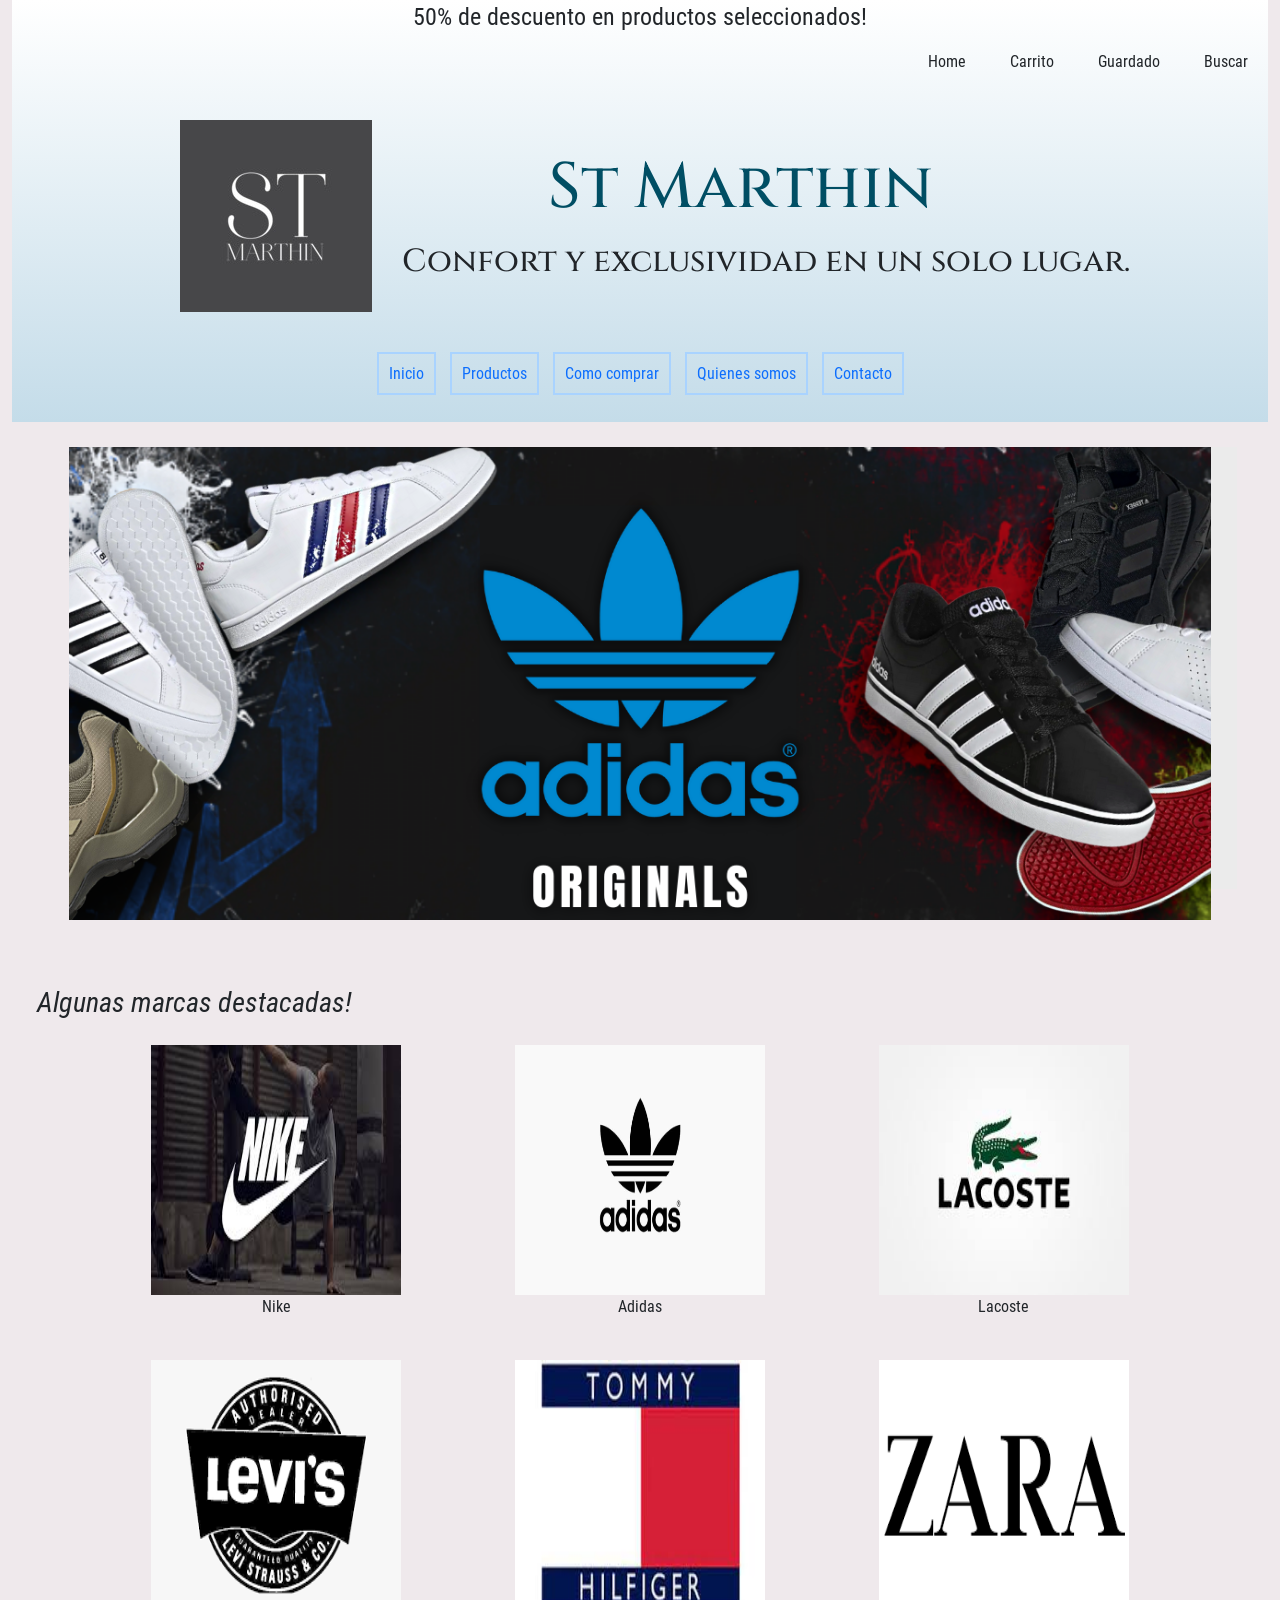
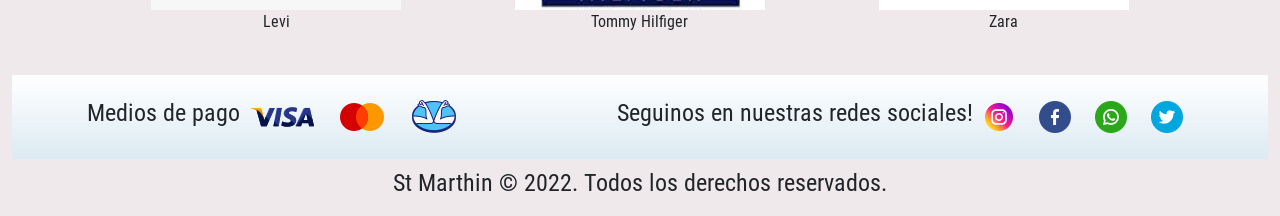
==== index.html @ eda9ea0f "proyecto con bs pero sin apliacarlo" ====
<!DOCTYPE html>
<html lang="es">

<head>
    <meta charset="UTF-8">
    <meta http-equiv="X-UA-Compatible" content="IE=edge">
    <meta name="viewport" content="width=device-width, initial-scale=1.0">
    <link rel="shortcut icon" href="./img/logo_size_invert.jpg">
    <title>St Marthin</title>
    <link href="https://cdn.jsdelivr.net/npm/bootstrap@5.0.2/dist/css/bootstrap.min.css" rel="stylesheet" integrity="sha384-EVSTQN3/azprG1Anm3QDgpJLIm9Nao0Yz1ztcQTwFspd3yD65VohhpuuCOmLASjC" crossorigin="anonymous">
    <link rel="stylesheet" href="./css/styles.css">
    <link rel="stylesheet" href="https://cdnjs.cloudflare.com/ajax/libs/animate.css/4.1.1/animate.min.css" />
    
</head>

<body class="container-fluid">
    <!-- CONTIENE EL HEADER -->
    <section class="primerSeccion">
        <div class="oferta">
            <div class="animate__animated animate__heartBeat">
                <p>
                    50% de descuento en productos seleccionados!
                </p>
            </div>
        </div>
        <nav class="menu">
            <ul>
                <li>Home</li>
                <li>Carrito</li>
                <li>Guardado</li>
                <li>Buscar</li>
            </ul>
        </nav>

        <header class="encabezado">

            <img class="logo" src="./img/logo_size_invert.jpg" alt="st marthin">
            <div>
                <p>
                    <h1 >St Marthin</h1>
                </p>
                <p>
                    <h2>Confort y exclusividad en un solo lugar.</h2>
                </p>
            </div>
        </header>
        <nav class="menuPrincipal">
            <ul class="menuprincipal">
                <li><a href="./index.html">Inicio</a></li>
                <!-- <li> <a href="./pages/marcas.html" target="blank">Marcas</a></li> -->
                <li><a href="./pages/productos.html" target="_blank">Productos</a></li>
                <!-- <li> <a href="./pages/hombre.html" target="blank">Hombre</a></li> -->
                <!-- <li> <a href="./pages/mujer.html" target="blank">Mujer</a></li> -->
                <li> <a href="./pages/como comprar.html" target="blank">Como comprar</a></li>
                <li> <a href="./pages/quienes somos.html" target="blank">Quienes somos</a></li>
                <li> <a href="./pages/contacto.html" target="blank">Contacto</a></li>
            </ul>
        </nav>
    </section>

    <section>
        <div class="slider">
            <ul>
                <li><img src="./img/banneradidas2.png" alt="adidas"></li>
                <li><img src="./img/bannernike.webp" alt="nike"></li>
                <li><img src="./img/bannertommy.webp" alt="tommy"></li>
            </ul>
        </div>
    </section>

    <section>

        <h3>Algunas marcas destacadas!</h3>

        <div class="fotos">
            <div>
                <a href="./pages/productos.html"><img class="foto" src="./img/nike.jpg" alt="Nike"></a>
                <p>Nike</p>
            </div>

            <div>
                <a href="./pages/productos.html"><img class="foto" src="./img/adidas.jpg" alt="Adidas"></a>
                <p>Adidas</p>
            </div>

            <div>
                <a href="./pages/productos.html"><img class="foto" src="./img/lacoste.jpg" alt="Lacoste"></a>
                <p>Lacoste</p>
            </div>
        </div>


        <div class="fotos">

            <div>
                <a href="./pages/productos.html"><img class="foto" src="./img/levi.png" alt="Levi"></a>
                <p>Levi</p>
            </div>

            <div>
                <a href="./pages/productos.html"><img class="foto" src="./img/tommy.jpg" alt="Tommy Hilfiger"></a>
                <p>Tommy Hilfiger</p>
            </div>

            <div>
                <a href="./pages/productos.html"><img class="foto" src="./img/zara.png" alt="Zara"></a>
                <p>Zara</p>
            </div>
        </div>


    </section>

    <footer >
        <div class="pagos">
            <h4>Medios de pago</h4>
            <div class="iconos">
                <img src="./img/visa.png" alt="visa">
                <img src="./img/mastercard (1).png" alt="mastercard">
                <img src="./img/mercadopago.png" alt="mercadopago">
            </div>
        </div>


        <div class="redes">
            <h4>Seguinos en nuestras redes sociales!</h4>
            <div class="iconos">
                <a href="https://www.instagram.com" target="blank"> <img src="./img/instagram32px.png"
                        alt="instagram"></a>
                <a href="https://www.facebook.com" target="blank"><img src="./img/facebook32px.png" alt="facebook"></a>
                <a href="https://www.whatsapp.com" target="blank"><img src="./img/whatsapp32px.png" alt="whatsapp"></a>
                <a href="https://twitter.com" target="blank"><img src="./img/twitter32px.png" alt="twitter"></a>
            </div>
        </div>


        <div class="derechos">
            <h4>
                St Marthin © 2022. Todos los derechos reservados.
            </h4>
        </div>
    </footer>






    <script src="https://cdn.jsdelivr.net/npm/bootstrap@5.0.2/dist/js/bootstrap.bundle.min.js" integrity="sha384-MrcW6ZMFYlzcLA8Nl+NtUVF0sA7MsXsP1UyJoMp4YLEuNSfAP+JcXn/tWtIaxVXM" crossorigin="anonymous"></script>
</body>








</html
---- css/styles.css ----
* {
    margin: 0;
    padding: 0;
    box-sizing: border-box;
}

@font-face {
    /* una esta fuente es para el header*/
    font-family: MarcellusSc-Regular;
    src: url(../fonts/MarcellusSC-Regular.ttf);
}

@font-face {
    font-family: Cinzel;
    src: url(../fonts/Cinzel.ttf);

}

/*estas fuentes son para el resto de la pagina combinando sus variantes*/
@font-face {
    font-family: Roboto-Italic;
    src: url(../fonts/Roboto-Italic.ttf);
}

@font-face {
    font-family: Roboto-LightItalic;
    src: url(../fonts/Roboto-LightItalic.ttf);
}

@font-face {
    font-family: Roboto-Light;
    src: url(../fonts/Roboto-Light.ttf);
}

@font-face {
    font-family: Roboto-Regular;
    src: url(../fonts/Roboto-Regular.ttf);
}


/* Empiezo con los estilos de las paginas*/
/*********************** PROPIEDADES DEL ENCABEZADO DE TODAS LAS PAGINAS  (header) del index*/

.primerSeccion {
    background-color: #C4DCE9;
    background-image: linear-gradient(to bottom, white, #C4DCE9);
    width: auto;
}

.encabezado {
    width:auto;
    height:auto;
    display: flex;
    flex-direction: row;
    justify-content: center;
    align-items: center;
}

.encabezado h1 {
    color: #004E64;
    font-size: 400%;
    font-family: Cinzel;
    margin-left: 20%;
}

.encabezado h2 {
    font-family: Cinzel;
}

.logo {
    width: auto;
    padding: 30px 30px 30px 30px;
    /* justify-content: flex-start; */

}

.oferta {
    width: 100%;
    height: 50px;
    display: flex;
    justify-content: center;
    align-items: center;
    font-family: Roboto-Regular;
    font-size: 1.5rem;

}

.oferta div {
    display: inline-block;
    margin: 0 0.5rem;

    animation: heartBeat;
    /* referring directly to the animation's @keyframe declaration */
    animation-duration: 2s;
    animation-iteration-count: infinite;
}


/* menu que se encuentra arriba a la derecha */
.menu {
    height: 40px;
    display: flex;
    justify-content: flex-end;
    align-items: center;
}

.menu li {
    display: inline;
    /* justify-content: center;
    align-items: center; */
    padding: 10px 10px 10px 10px;
    margin: 10px 10px 10px 10px;
    font-family: Roboto-Regular;
}


/* menu debajo del header */
.menuPrincipal {
    display: flex;
    flex-direction: row;
    justify-content: center;
}

.menuprincipal {
    padding: 20px;
    text-align: center;
}

.menuprincipal li {
    display: inline;
    padding: 10px;
    margin: 5px 5px 5px 5px;
    border: 2px solid #A9D3FF;
    /* transition: all 2s; */
}

.menuprincipal :hover {

    border-radius: 5px;
    /* border-top: none;
    border-left: none; */
    background-image: linear-gradient(to left, white, #C4DCE9);
}


/* *****************sliderrr */
.slider {
    padding: 2%;
    width: 95%;
    margin: auto;
    overflow: hidden;
}

.slider ul {
    width: 300%;
    display: flex;
    padding: 0;
    animation: cambio 10s infinite;
    animation-direction: alternate;
}

.slider li {
    width: 100%;
    list-style: none;
}

.slider img {
    width: 100%;
}

@keyframes cambio {
    0% {
        margin-left: 0;
    }

    30% {
        margin-left: 0;
    }

    35% {
        margin-left: -100%;
    }

    65% {
        margin-left: -100%;
    }

    70% {
        margin-left: -200%;
    }

    100% {
        margin-left: -200%;
    }

}

/* fotos debajop del slider */
.fotos {
    display: flex;
    flex-direction: row;
    flex-wrap: wrap;
    justify-content: space-evenly;
    margin: 2%;
    object-fit: cover;
}

.foto {
    width: 250px;
    height: 250px;
}

.foto:hover {
    border-radius: 30px;
    box-shadow: 2px 2px 20px 20px rgba(240, 231, 216, 0.70);
}

.fotos p {
    font-family: Roboto-Regular;
    display: block;
    text-align: center;
}

.lista {
    margin: 2%;
    padding-left: 2%;
}

.texto {
    margin: 20px;
}

.contacto {
    margin: 20px;
}

.contacto1 {
    margin: 20px;
    display: flex;
    flex-direction: row;
    justify-content: flex-start;
}

.contactoItem {
    margin: 5px;
}

.comentarios {
    margin: 20px;
}

.terminos {
    margin: 20px;
}

.inputs {
    margin: 20px;
}


h3 {
    font-family: Roboto-Italic;
    margin: 2%;
}

a {
    text-decoration: none;
}

body {
    background-color: #EFE9EC;
}

main {
    font-family: Roboto-Regular;
    text-align: left;
    line-height: 1.5;
}

nav {
    font-family: Roboto-Regular;

}

/* FOOTER DE TODAS LAS PAGINAS */

/* .footer {
    display: flex;
    flex-direction: row;
    justify-content: space-evenly;
} */


/* footer section div {
    margin: 10px;
    display: flex;
    justify-content: center;
    align-items: center;
} */

footer {
    background-color: #C4DCE9;
    background-image: linear-gradient(to bottom, white, #C4DCE9);
    font-family: Roboto-Regular;
    display: grid;
    grid-template-areas:
        "pagos redes"
        "derechos derechos";
}

.pagos {
    grid-area: pagos;
    display: flex;
    justify-content: center;
    align-items: center;
}

.redes {
    grid-area: redes;
    display: flex;
    justify-content: center;
    align-items: center;
}

.derechos {
    background-color: #EFE9EC;
    width: 100%;
    /* margin: 10px; */
    padding: 10px;
    display: flex;
    justify-content: center;
    grid-area: derechos;
}

.iconos img {
    padding: 10px;
}

.iconos img:hover {
    transform: scale(1.25) translatey(-20px);
}


/* grid de productos */

.container {
    max-width: 1000px;
    /* padding: 1rem; es una medida relativa al elemento raiz, es decir el html */
    padding: 1rem;
    margin: 0 auto;
    display: grid;
    grid-template-columns: repeat(4, 1fr);
    grid-template-rows: repeat(3, 250px);
    gap: 10px;
}


.prod {
    height: 100%;
    width: 100%;
    border-radius: 10px;
    object-fit: cover;
}

.foto5 {
    grid-row: 1/3;
}

.foto3 {
    grid-column: 2/4;
}

.foto2 {
    grid-column: 3/5;
}

.foto8 {
    grid-column: 3/5;
}

@media screen and (max-width: 480px) {

    body {
        width: auto;
    }

    .primerSeccion {
        width: auto;
    }

    .primerSeccion nav {
        width: 100%;
        display: flex;
        justify-content: center;
    }

    .encabezado {
        /* display: flex;
        justify-content: center;
        align-items: center; */
        text-align: center;
        margin-right: 20px;
    }

    .encabezado h1 {
        font-size: 200%;
        margin-left: 5px;
    }

    .encabezado h2 {
        font-size: 90%;
        text-align: center;
    }

    .logo {
        height: 40%;
        width: 40%;
    }

    .menuprincipal {
        display: flex;
        justify-content: center;
        /* align-items: center; */
    }

    .menuprincipal li {
        height: 80%;
        /* align-items: center; */
    }

    footer {
        display: grid;
        grid-template-areas: "pagos"
            "redes"
            "derechos";
    }

    .pagos {
        grid-area: pagos;
        display: flex;
        justify-content: center;
        align-items: center;
    }

    .redes {
        grid-area: redes;
        display: flex;
        justify-content: center;
        align-items: center;
    }

    .derechos {
        background-color: #EFE9EC;
        width: 100%;
        /* margin: 10px; */
        padding: 10px;
        display: flex;
        justify-content: center;
        grid-area: derechos;
    }

    .lista {
        margin: 30px;
        text-align: justify;
    }

    .texto {
        margin: 30px;
    }

    h3 {
        text-align: center;
    }

    h2 {
        text-align: center;
    }

    /* .contacto {
        display: flex;
        flex-direction: column;
        justify-content: center;
        align-items: center;
    } */

    .contactoItem {
        margin: 5px;
    }

    .contacto1 {
        display: flex;
        flex-direction: column;
        justify-content: space-between;

    }

    .comentarios {
        display: flex;
        flex-direction: column;
        justify-content: space-evenly;
    }

    .inputs {
        display: flex;
        flex-direction: column;
        justify-content: space-evenly;
    }
}
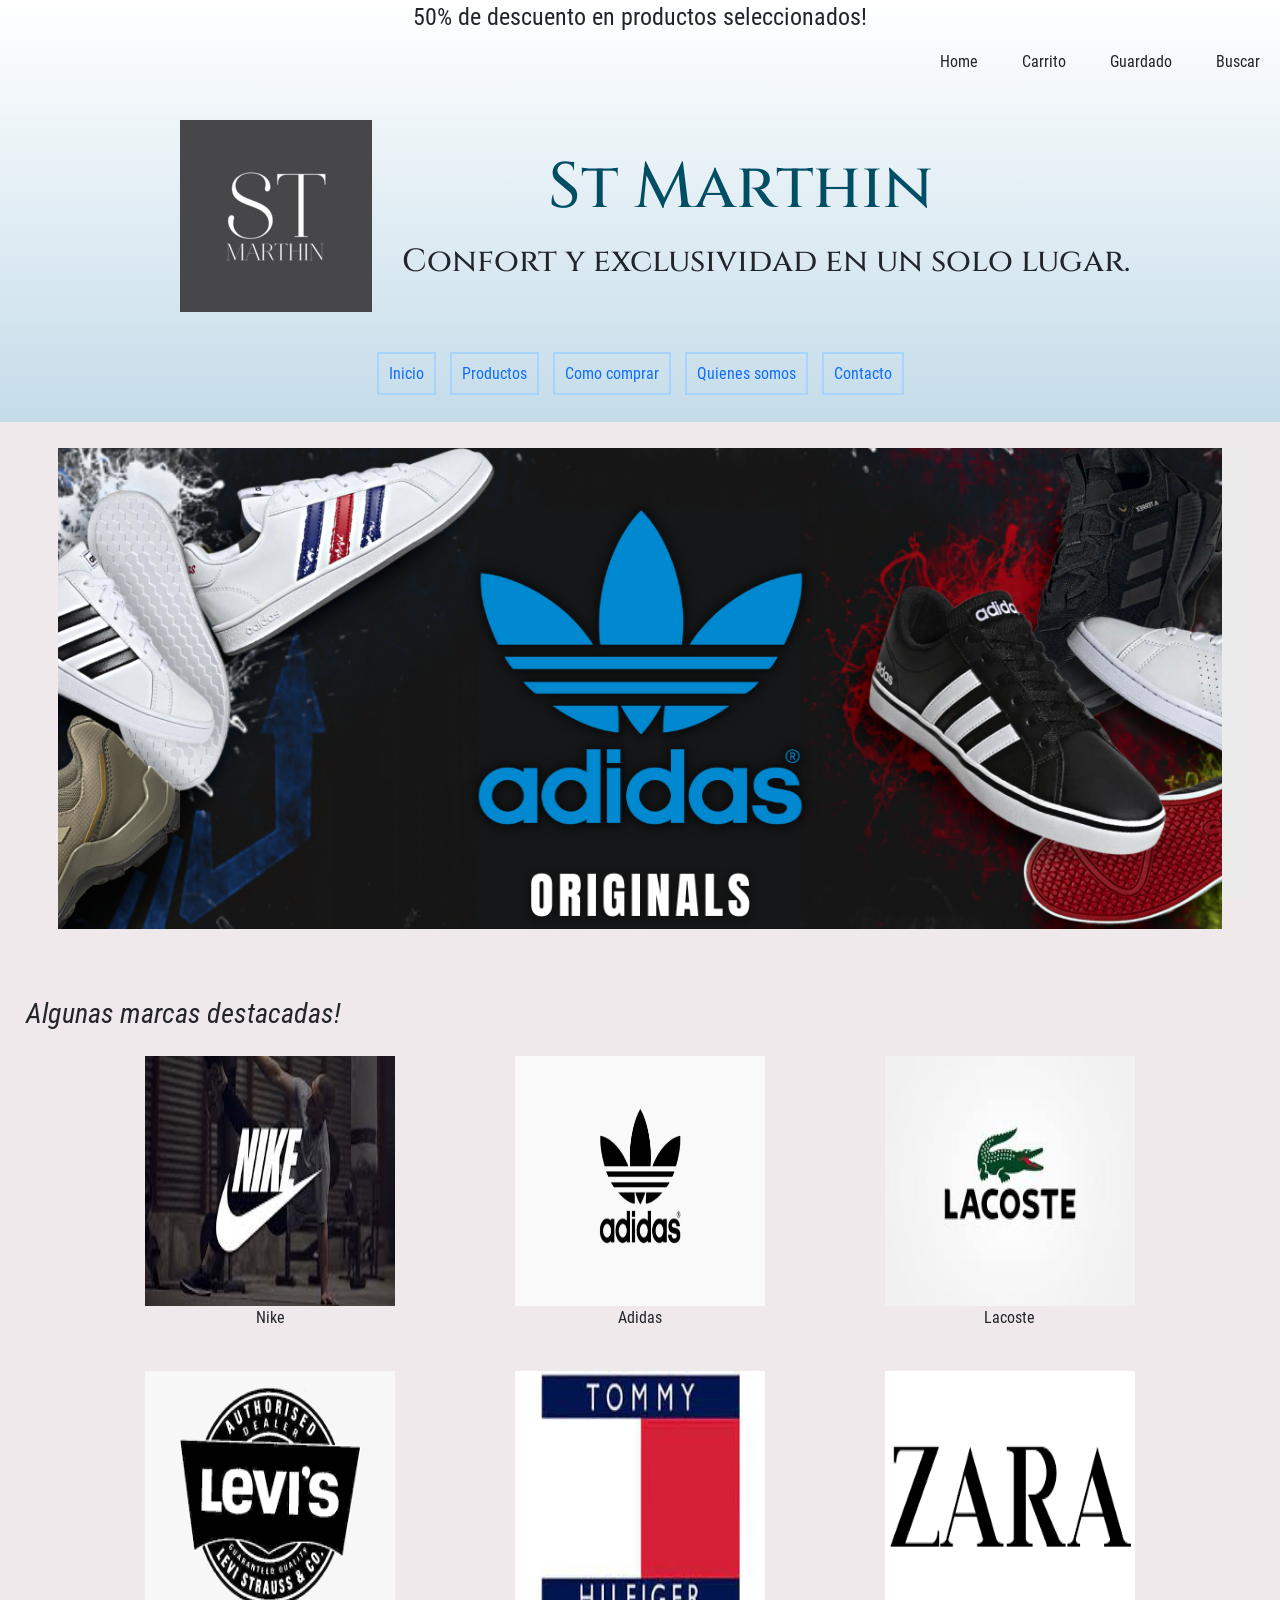
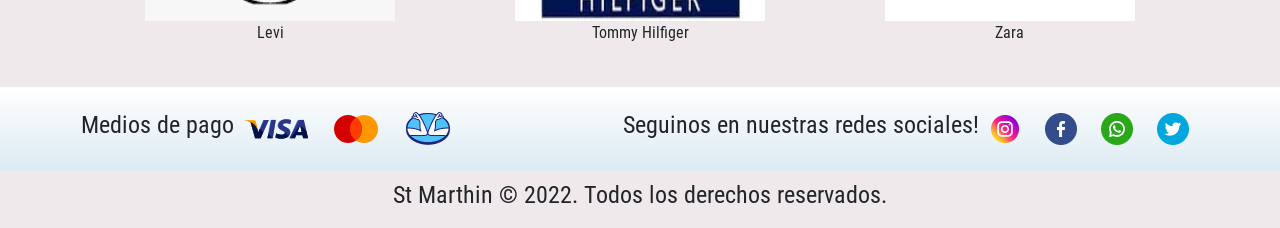
==== commit 87ead410: "Proyecto con SASS" ====
--- a/index.html
+++ b/index.html
@@ -7,13 +7,14 @@
     <meta name="viewport" content="width=device-width, initial-scale=1.0">
     <link rel="shortcut icon" href="./img/logo_size_invert.jpg">
     <title>St Marthin</title>
-    <link href="https://cdn.jsdelivr.net/npm/bootstrap@5.0.2/dist/css/bootstrap.min.css" rel="stylesheet" integrity="sha384-EVSTQN3/azprG1Anm3QDgpJLIm9Nao0Yz1ztcQTwFspd3yD65VohhpuuCOmLASjC" crossorigin="anonymous">
+    <link href="https://cdn.jsdelivr.net/npm/bootstrap@5.0.2/dist/css/bootstrap.min.css" rel="stylesheet"
+        integrity="sha384-EVSTQN3/azprG1Anm3QDgpJLIm9Nao0Yz1ztcQTwFspd3yD65VohhpuuCOmLASjC" crossorigin="anonymous">
     <link rel="stylesheet" href="./css/styles.css">
     <link rel="stylesheet" href="https://cdnjs.cloudflare.com/ajax/libs/animate.css/4.1.1/animate.min.css" />
-    
+
 </head>
 
-<body class="container-fluid">
+<body>
     <!-- CONTIENE EL HEADER -->
     <section class="primerSeccion">
         <div class="oferta">
@@ -37,7 +38,7 @@
             <img class="logo" src="./img/logo_size_invert.jpg" alt="st marthin">
             <div>
                 <p>
-                    <h1 >St Marthin</h1>
+                    <h1>St Marthin</h1>
                 </p>
                 <p>
                     <h2>Confort y exclusividad en un solo lugar.</h2>
@@ -47,10 +48,7 @@
         <nav class="menuPrincipal">
             <ul class="menuprincipal">
                 <li><a href="./index.html">Inicio</a></li>
-                <!-- <li> <a href="./pages/marcas.html" target="blank">Marcas</a></li> -->
                 <li><a href="./pages/productos.html" target="_blank">Productos</a></li>
-                <!-- <li> <a href="./pages/hombre.html" target="blank">Hombre</a></li> -->
-                <!-- <li> <a href="./pages/mujer.html" target="blank">Mujer</a></li> -->
                 <li> <a href="./pages/como comprar.html" target="blank">Como comprar</a></li>
                 <li> <a href="./pages/quienes somos.html" target="blank">Quienes somos</a></li>
                 <li> <a href="./pages/contacto.html" target="blank">Contacto</a></li>
@@ -111,10 +109,10 @@
 
     </section>
 
-    <footer >
+    <footer>
         <div class="pagos">
             <h4>Medios de pago</h4>
-            <div class="iconos">
+            <div class="iconoss">
                 <img src="./img/visa.png" alt="visa">
                 <img src="./img/mastercard (1).png" alt="mastercard">
                 <img src="./img/mercadopago.png" alt="mercadopago">
@@ -142,11 +140,9 @@
     </footer>
 
 
-
-
-
-
-    <script src="https://cdn.jsdelivr.net/npm/bootstrap@5.0.2/dist/js/bootstrap.bundle.min.js" integrity="sha384-MrcW6ZMFYlzcLA8Nl+NtUVF0sA7MsXsP1UyJoMp4YLEuNSfAP+JcXn/tWtIaxVXM" crossorigin="anonymous"></script>
+    <script src="https://cdn.jsdelivr.net/npm/bootstrap@5.0.2/dist/js/bootstrap.bundle.min.js"
+        integrity="sha384-MrcW6ZMFYlzcLA8Nl+NtUVF0sA7MsXsP1UyJoMp4YLEuNSfAP+JcXn/tWtIaxVXM" crossorigin="anonymous">
+    </script>
 </body>
 
 
--- a/css/styles.css
+++ b/css/styles.css
@@ -1,508 +1,441 @@
 * {
-    margin: 0;
-    padding: 0;
-    box-sizing: border-box;
-}
-
-@font-face {
-    /* una esta fuente es para el header*/
-    font-family: MarcellusSc-Regular;
-    src: url(../fonts/MarcellusSC-Regular.ttf);
-}
-
-@font-face {
-    font-family: Cinzel;
-    src: url(../fonts/Cinzel.ttf);
-
-}
-
-/*estas fuentes son para el resto de la pagina combinando sus variantes*/
-@font-face {
-    font-family: Roboto-Italic;
-    src: url(../fonts/Roboto-Italic.ttf);
-}
-
-@font-face {
-    font-family: Roboto-LightItalic;
-    src: url(../fonts/Roboto-LightItalic.ttf);
-}
-
-@font-face {
-    font-family: Roboto-Light;
-    src: url(../fonts/Roboto-Light.ttf);
-}
-
-@font-face {
-    font-family: Roboto-Regular;
-    src: url(../fonts/Roboto-Regular.ttf);
-}
-
-
-/* Empiezo con los estilos de las paginas*/
-/*********************** PROPIEDADES DEL ENCABEZADO DE TODAS LAS PAGINAS  (header) del index*/
+  margin: 0;
+  padding: 0;
+  box-sizing: border-box; }
+
+@media screen and (max-width: 480px) {
+  body {
+    width: auto; }
+  .primerSeccion {
+    width: auto; }
+  .primerSeccion nav {
+    width: 100%;
+    display: flex;
+    justify-content: center; }
+  .encabezado {
+    /* display: flex;
+        justify-content: center;
+        align-items: center; */
+    text-align: center;
+    margin-right: 20px; }
+  .encabezado h1 {
+    font-size: 200%;
+    margin-left: 5px; }
+  .encabezado h2 {
+    font-size: 90%;
+    text-align: center; }
+  .logo {
+    height: 40%;
+    width: 40%; }
+  .menuprincipal {
+    display: flex;
+    justify-content: center;
+    /* align-items: center; */ }
+  .menuprincipal li {
+    height: 80%;
+    /* align-items: center; */ }
+  footer {
+    display: grid;
+    grid-template-areas: "pagos"+ "redes"+ "derechos"; }
+  .pagos {
+    grid-area: pagos;
+    display: flex;
+    justify-content: center;
+    align-items: center; }
+  .redes {
+    grid-area: redes;
+    display: flex;
+    justify-content: center;
+    align-items: center; }
+  .derechos {
+    background-color: #EFE9EC;
+    width: 100%;
+    /* margin: 10px; */
+    padding: 10px;
+    display: flex;
+    justify-content: center;
+    grid-area: derechos; }
+  .lista {
+    margin: 30px;
+    text-align: justify; }
+  .texto {
+    margin: 30px; }
+  h3 {
+    text-align: center; }
+  h2 {
+    text-align: center; }
+  /* .contacto {
+        display: flex;
+        flex-direction: column;
+        justify-content: center;
+        align-items: center;
+    } */
+  .contactoItem {
+    margin: 5px; }
+  .contacto1 {
+    display: flex;
+    flex-direction: column;
+    justify-content: space-between; }
+  .comentarios {
+    display: flex;
+    flex-direction: column;
+    justify-content: space-evenly; }
+  .inputs {
+    display: flex;
+    flex-direction: column;
+    justify-content: space-evenly; } }
+
+footer {
+  background-image: linear-gradient(to bottom, white, #C4DCE9);
+  font-family: Roboto-Regular;
+  display: grid;
+  grid-template-areas: "pagos redes"+ "derechos derechos"; }
+  footer .pagos {
+    grid-area: pagos;
+    display: flex;
+    justify-content: center;
+    align-items: center; }
+    footer .pagos .iconoss img {
+      padding: 10px; }
+      footer .pagos .iconoss img :hover {
+        transform: scale(1.25) translatey(-20px); }
+  footer .redes {
+    grid-area: redes;
+    display: flex;
+    justify-content: center;
+    align-items: center; }
+    footer .redes .iconos a {
+      padding: 10px; }
+      footer .redes .iconos a :hover {
+        transform: scale(1.25) translatey(-20px); }
+  footer .derechos {
+    background-color: #EFE9EC;
+    width: 100%;
+    /* margin: 10px; */
+    padding: 10px;
+    display: flex;
+    justify-content: center;
+    grid-area: derechos; }
+
+@media screen and (max-width: 480px) {
+  body {
+    width: auto; }
+  .primerSeccion {
+    width: auto; }
+  .primerSeccion nav {
+    width: 100%;
+    display: flex;
+    justify-content: center; }
+  .encabezado {
+    /* display: flex;
+        justify-content: center;
+        align-items: center; */
+    text-align: center;
+    margin-right: 20px; }
+  .encabezado h1 {
+    font-size: 200%;
+    margin-left: 5px; }
+  .encabezado h2 {
+    font-size: 90%;
+    text-align: center; }
+  .logo {
+    height: 40%;
+    width: 40%; }
+  .menuprincipal {
+    display: flex;
+    justify-content: center;
+    /* align-items: center; */ }
+  .menuprincipal li {
+    height: 80%;
+    /* align-items: center; */ }
+  footer {
+    display: grid;
+    grid-template-areas: "pagos"+ "redes"+ "derechos"; }
+  .pagos {
+    grid-area: pagos;
+    display: flex;
+    justify-content: center;
+    align-items: center; }
+  .redes {
+    grid-area: redes;
+    display: flex;
+    justify-content: center;
+    align-items: center; }
+  .derechos {
+    background-color: #EFE9EC;
+    width: 100%;
+    /* margin: 10px; */
+    padding: 10px;
+    display: flex;
+    justify-content: center;
+    grid-area: derechos; }
+  .lista {
+    margin: 30px;
+    text-align: justify; }
+  .texto {
+    margin: 30px; }
+  h3 {
+    text-align: center; }
+  h2 {
+    text-align: center; }
+  /* .contacto {
+        display: flex;
+        flex-direction: column;
+        justify-content: center;
+        align-items: center;
+    } */
+  .contactoItem {
+    margin: 5px; }
+  .contacto1 {
+    display: flex;
+    flex-direction: column;
+    justify-content: space-between; }
+  .comentarios {
+    display: flex;
+    flex-direction: column;
+    justify-content: space-evenly; }
+  .inputs {
+    display: flex;
+    flex-direction: column;
+    justify-content: space-evenly; } }
 
 .primerSeccion {
-    background-color: #C4DCE9;
-    background-image: linear-gradient(to bottom, white, #C4DCE9);
+  background-color: #C4DCE9;
+  background-image: linear-gradient(to bottom, white, #C4DCE9);
+  width: auto; }
+  .primerSeccion .encabezado {
     width: auto;
-}
-
-.encabezado {
-    width:auto;
-    height:auto;
+    height: auto;
     display: flex;
     flex-direction: row;
     justify-content: center;
-    align-items: center;
-}
-
-.encabezado h1 {
-    color: #004E64;
-    font-size: 400%;
-    font-family: Cinzel;
-    margin-left: 20%;
-}
-
-.encabezado h2 {
-    font-family: Cinzel;
-}
-
-.logo {
+    align-items: center; }
+    .primerSeccion .encabezado h1 {
+      color: #004E64;
+      font-size: 400%;
+      font-family: Cinzel;
+      margin-left: 20%; }
+    .primerSeccion .encabezado h2 {
+      font-family: Cinzel; }
+  .primerSeccion .logo {
     width: auto;
-    padding: 30px 30px 30px 30px;
-    /* justify-content: flex-start; */
-
-}
-
-.oferta {
+    padding: 30px 30px 30px 30px; }
+  .primerSeccion .oferta {
     width: 100%;
     height: 50px;
     display: flex;
     justify-content: center;
     align-items: center;
     font-family: Roboto-Regular;
-    font-size: 1.5rem;
-
-}
-
-.oferta div {
-    display: inline-block;
-    margin: 0 0.5rem;
-
-    animation: heartBeat;
-    /* referring directly to the animation's @keyframe declaration */
-    animation-duration: 2s;
-    animation-iteration-count: infinite;
-}
-
-
-/* menu que se encuentra arriba a la derecha */
-.menu {
+    font-size: 1.5rem; }
+    .primerSeccion .oferta div {
+      display: inline-block;
+      margin: 0 0.5rem;
+      animation: heartBeat;
+      /* referring directly to the animation's @keyframe declaration */
+      animation-duration: 2s;
+      animation-iteration-count: infinite; }
+  .primerSeccion .menu {
     height: 40px;
     display: flex;
     justify-content: flex-end;
-    align-items: center;
-}
-
-.menu li {
-    display: inline;
-    /* justify-content: center;
-    align-items: center; */
-    padding: 10px 10px 10px 10px;
-    margin: 10px 10px 10px 10px;
+    align-items: center; }
+    .primerSeccion .menu li {
+      display: inline;
+      /* justify-content: center;
+            align-items: center; */
+      padding: 10px 10px 10px 10px;
+      margin: 10px 10px 10px 10px;
+      font-family: Roboto-Regular; }
+  .primerSeccion .menuPrincipal {
+    display: flex;
+    flex-direction: row;
+    justify-content: center; }
+    .primerSeccion .menuPrincipal .menuprincipal {
+      padding: 20px;
+      text-align: center; }
+      .primerSeccion .menuPrincipal .menuprincipal li {
+        display: inline;
+        padding: 10px;
+        margin: 5px 5px 5px 5px;
+        border: 2px solid #A9D3FF; }
+      .primerSeccion .menuPrincipal .menuprincipal :hover {
+        border-radius: 5px;
+        background-image: linear-gradient(to left, white, #C4DCE9); }
+
+@font-face {
+  /* una esta fuente es para el header*/
+  font-family: MarcellusSc-Regular;
+  src: url(../fonts/MarcellusSC-Regular.ttf); }
+
+@font-face {
+  font-family: Cinzel;
+  src: url(../fonts/Cinzel.ttf); }
+
+/*estas fuentes son para el resto de la pagina combinando sus variantes*/
+@font-face {
+  font-family: Roboto-Italic;
+  src: url(../fonts/Roboto-Italic.ttf); }
+
+@font-face {
+  font-family: Roboto-LightItalic;
+  src: url(../fonts/Roboto-LightItalic.ttf); }
+
+@font-face {
+  font-family: Roboto-Light;
+  src: url(../fonts/Roboto-Light.ttf); }
+
+@font-face {
+  font-family: Roboto-Regular;
+  src: url(../fonts/Roboto-Regular.ttf); }
+
+body {
+  background-color: #efe9ec;
+  height: auto; }
+  body nav {
+    font-family: Roboto-Regular; }
+  body a {
+    text-decoration: none; }
+  body h3 {
+    font-family: Roboto-Italic;
+    margin: 2%; }
+  body main {
     font-family: Roboto-Regular;
-}
-
-
-/* menu debajo del header */
-.menuPrincipal {
-    display: flex;
-    flex-direction: row;
-    justify-content: center;
-}
-
-.menuprincipal {
-    padding: 20px;
-    text-align: center;
-}
-
-.menuprincipal li {
-    display: inline;
-    padding: 10px;
-    margin: 5px 5px 5px 5px;
-    border: 2px solid #A9D3FF;
-    /* transition: all 2s; */
-}
-
-.menuprincipal :hover {
-
-    border-radius: 5px;
-    /* border-top: none;
-    border-left: none; */
-    background-image: linear-gradient(to left, white, #C4DCE9);
-}
-
-
-/* *****************sliderrr */
-.slider {
+    text-align: left;
+    line-height: 1.5; }
+  body .slider {
     padding: 2%;
     width: 95%;
     margin: auto;
-    overflow: hidden;
-}
-
-.slider ul {
-    width: 300%;
-    display: flex;
-    padding: 0;
-    animation: cambio 10s infinite;
-    animation-direction: alternate;
-}
-
-.slider li {
-    width: 100%;
-    list-style: none;
-}
-
-.slider img {
-    width: 100%;
-}
+    overflow: hidden; }
+    body .slider ul {
+      width: 300%;
+      display: flex;
+      padding: 0;
+      animation: cambio 10s infinite;
+      animation-direction: alternate; }
+    body .slider li {
+      width: 100%;
+      list-style: none; }
+    body .slider img {
+      width: 100%; }
 
 @keyframes cambio {
-    0% {
-        margin-left: 0;
-    }
-
-    30% {
-        margin-left: 0;
-    }
-
-    35% {
-        margin-left: -100%;
-    }
-
-    65% {
-        margin-left: -100%;
-    }
-
-    70% {
-        margin-left: -200%;
-    }
-
-    100% {
-        margin-left: -200%;
-    }
-
-}
-
-/* fotos debajop del slider */
-.fotos {
+  0% {
+    margin-left: 0; }
+  30% {
+    margin-left: 0; }
+  35% {
+    margin-left: -100%; }
+  65% {
+    margin-left: -100%; }
+  70% {
+    margin-left: -200%; }
+  100% {
+    margin-left: -200%; } }
+  body .fotos {
     display: flex;
     flex-direction: row;
     flex-wrap: wrap;
     justify-content: space-evenly;
     margin: 2%;
-    object-fit: cover;
-}
-
-.foto {
-    width: 250px;
-    height: 250px;
-}
-
-.foto:hover {
-    border-radius: 30px;
-    box-shadow: 2px 2px 20px 20px rgba(240, 231, 216, 0.70);
-}
-
-.fotos p {
-    font-family: Roboto-Regular;
-    display: block;
+    object-fit: cover; }
+    body .fotos .foto {
+      width: 250px;
+      height: 250px; }
+    body .fotos .foto:hover {
+      border-radius: 30px;
+      box-shadow: 2px 2px 20px 20px rgba(240, 231, 216, 0.7); }
+    body .fotos p {
+      font-family: Roboto-Regular;
+      display: block;
+      text-align: center; }
+
+@media screen and (max-width: 480px) {
+  body {
+    width: auto; }
+  .primerSeccion {
+    width: auto; }
+  .primerSeccion nav {
+    width: 100%;
+    display: flex;
+    justify-content: center; }
+  .encabezado {
+    /* display: flex;
+        justify-content: center;
+        align-items: center; */
     text-align: center;
-}
-
-.lista {
-    margin: 2%;
-    padding-left: 2%;
-}
-
-.texto {
-    margin: 20px;
-}
-
-.contacto {
-    margin: 20px;
-}
-
-.contacto1 {
-    margin: 20px;
-    display: flex;
-    flex-direction: row;
-    justify-content: flex-start;
-}
-
-.contactoItem {
-    margin: 5px;
-}
-
-.comentarios {
-    margin: 20px;
-}
-
-.terminos {
-    margin: 20px;
-}
-
-.inputs {
-    margin: 20px;
-}
-
-
-h3 {
-    font-family: Roboto-Italic;
-    margin: 2%;
-}
-
-a {
-    text-decoration: none;
-}
-
-body {
-    background-color: #EFE9EC;
-}
-
-main {
-    font-family: Roboto-Regular;
-    text-align: left;
-    line-height: 1.5;
-}
-
-nav {
-    font-family: Roboto-Regular;
-
-}
-
-/* FOOTER DE TODAS LAS PAGINAS */
-
-/* .footer {
-    display: flex;
-    flex-direction: row;
-    justify-content: space-evenly;
-} */
-
-
-/* footer section div {
-    margin: 10px;
-    display: flex;
-    justify-content: center;
-    align-items: center;
-} */
-
-footer {
-    background-color: #C4DCE9;
-    background-image: linear-gradient(to bottom, white, #C4DCE9);
-    font-family: Roboto-Regular;
+    margin-right: 20px; }
+  .encabezado h1 {
+    font-size: 200%;
+    margin-left: 5px; }
+  .encabezado h2 {
+    font-size: 90%;
+    text-align: center; }
+  .logo {
+    height: 40%;
+    width: 40%; }
+  .menuprincipal {
+    display: flex;
+    justify-content: center;
+    /* align-items: center; */ }
+  .menuprincipal li {
+    height: 80%;
+    /* align-items: center; */ }
+  footer {
     display: grid;
-    grid-template-areas:
-        "pagos redes"
-        "derechos derechos";
-}
-
-.pagos {
+    grid-template-areas: "pagos"+ "redes"+ "derechos"; }
+  .pagos {
     grid-area: pagos;
     display: flex;
     justify-content: center;
-    align-items: center;
-}
-
-.redes {
+    align-items: center; }
+  .redes {
     grid-area: redes;
     display: flex;
     justify-content: center;
-    align-items: center;
-}
-
-.derechos {
+    align-items: center; }
+  .derechos {
     background-color: #EFE9EC;
     width: 100%;
     /* margin: 10px; */
     padding: 10px;
     display: flex;
     justify-content: center;
-    grid-area: derechos;
-}
-
-.iconos img {
-    padding: 10px;
-}
-
-.iconos img:hover {
-    transform: scale(1.25) translatey(-20px);
-}
-
-
-/* grid de productos */
-
-.container {
-    max-width: 1000px;
-    /* padding: 1rem; es una medida relativa al elemento raiz, es decir el html */
-    padding: 1rem;
-    margin: 0 auto;
-    display: grid;
-    grid-template-columns: repeat(4, 1fr);
-    grid-template-rows: repeat(3, 250px);
-    gap: 10px;
-}
-
-
-.prod {
-    height: 100%;
-    width: 100%;
-    border-radius: 10px;
-    object-fit: cover;
-}
-
-.foto5 {
-    grid-row: 1/3;
-}
-
-.foto3 {
-    grid-column: 2/4;
-}
-
-.foto2 {
-    grid-column: 3/5;
-}
-
-.foto8 {
-    grid-column: 3/5;
-}
-
-@media screen and (max-width: 480px) {
-
-    body {
-        width: auto;
-    }
-
-    .primerSeccion {
-        width: auto;
-    }
-
-    .primerSeccion nav {
-        width: 100%;
-        display: flex;
-        justify-content: center;
-    }
-
-    .encabezado {
-        /* display: flex;
-        justify-content: center;
-        align-items: center; */
-        text-align: center;
-        margin-right: 20px;
-    }
-
-    .encabezado h1 {
-        font-size: 200%;
-        margin-left: 5px;
-    }
-
-    .encabezado h2 {
-        font-size: 90%;
-        text-align: center;
-    }
-
-    .logo {
-        height: 40%;
-        width: 40%;
-    }
-
-    .menuprincipal {
-        display: flex;
-        justify-content: center;
-        /* align-items: center; */
-    }
-
-    .menuprincipal li {
-        height: 80%;
-        /* align-items: center; */
-    }
-
-    footer {
-        display: grid;
-        grid-template-areas: "pagos"
-            "redes"
-            "derechos";
-    }
-
-    .pagos {
-        grid-area: pagos;
-        display: flex;
-        justify-content: center;
-        align-items: center;
-    }
-
-    .redes {
-        grid-area: redes;
-        display: flex;
-        justify-content: center;
-        align-items: center;
-    }
-
-    .derechos {
-        background-color: #EFE9EC;
-        width: 100%;
-        /* margin: 10px; */
-        padding: 10px;
-        display: flex;
-        justify-content: center;
-        grid-area: derechos;
-    }
-
-    .lista {
-        margin: 30px;
-        text-align: justify;
-    }
-
-    .texto {
-        margin: 30px;
-    }
-
-    h3 {
-        text-align: center;
-    }
-
-    h2 {
-        text-align: center;
-    }
-
-    /* .contacto {
-        display: flex;
-        flex-direction: column;
-        justify-content: center;
-        align-items: center;
+    grid-area: derechos; }
+  .lista {
+    margin: 30px;
+    text-align: justify; }
+  .texto {
+    margin: 30px; }
+  h3 {
+    text-align: center; }
+  h2 {
+    text-align: center; }
+  /* .contacto {
+        display: flex;
+        flex-direction: column;
+        justify-content: center;
+        align-items: center;
     } */
-
-    .contactoItem {
-        margin: 5px;
-    }
-
-    .contacto1 {
-        display: flex;
-        flex-direction: column;
-        justify-content: space-between;
-
-    }
-
-    .comentarios {
-        display: flex;
-        flex-direction: column;
-        justify-content: space-evenly;
-    }
-
-    .inputs {
-        display: flex;
-        flex-direction: column;
-        justify-content: space-evenly;
-    }
-}+  .contactoItem {
+    margin: 5px; }
+  .contacto1 {
+    display: flex;
+    flex-direction: column;
+    justify-content: space-between; }
+  .comentarios {
+    display: flex;
+    flex-direction: column;
+    justify-content: space-evenly; }
+  .inputs {
+    display: flex;
+    flex-direction: column;
+    justify-content: space-evenly; } }
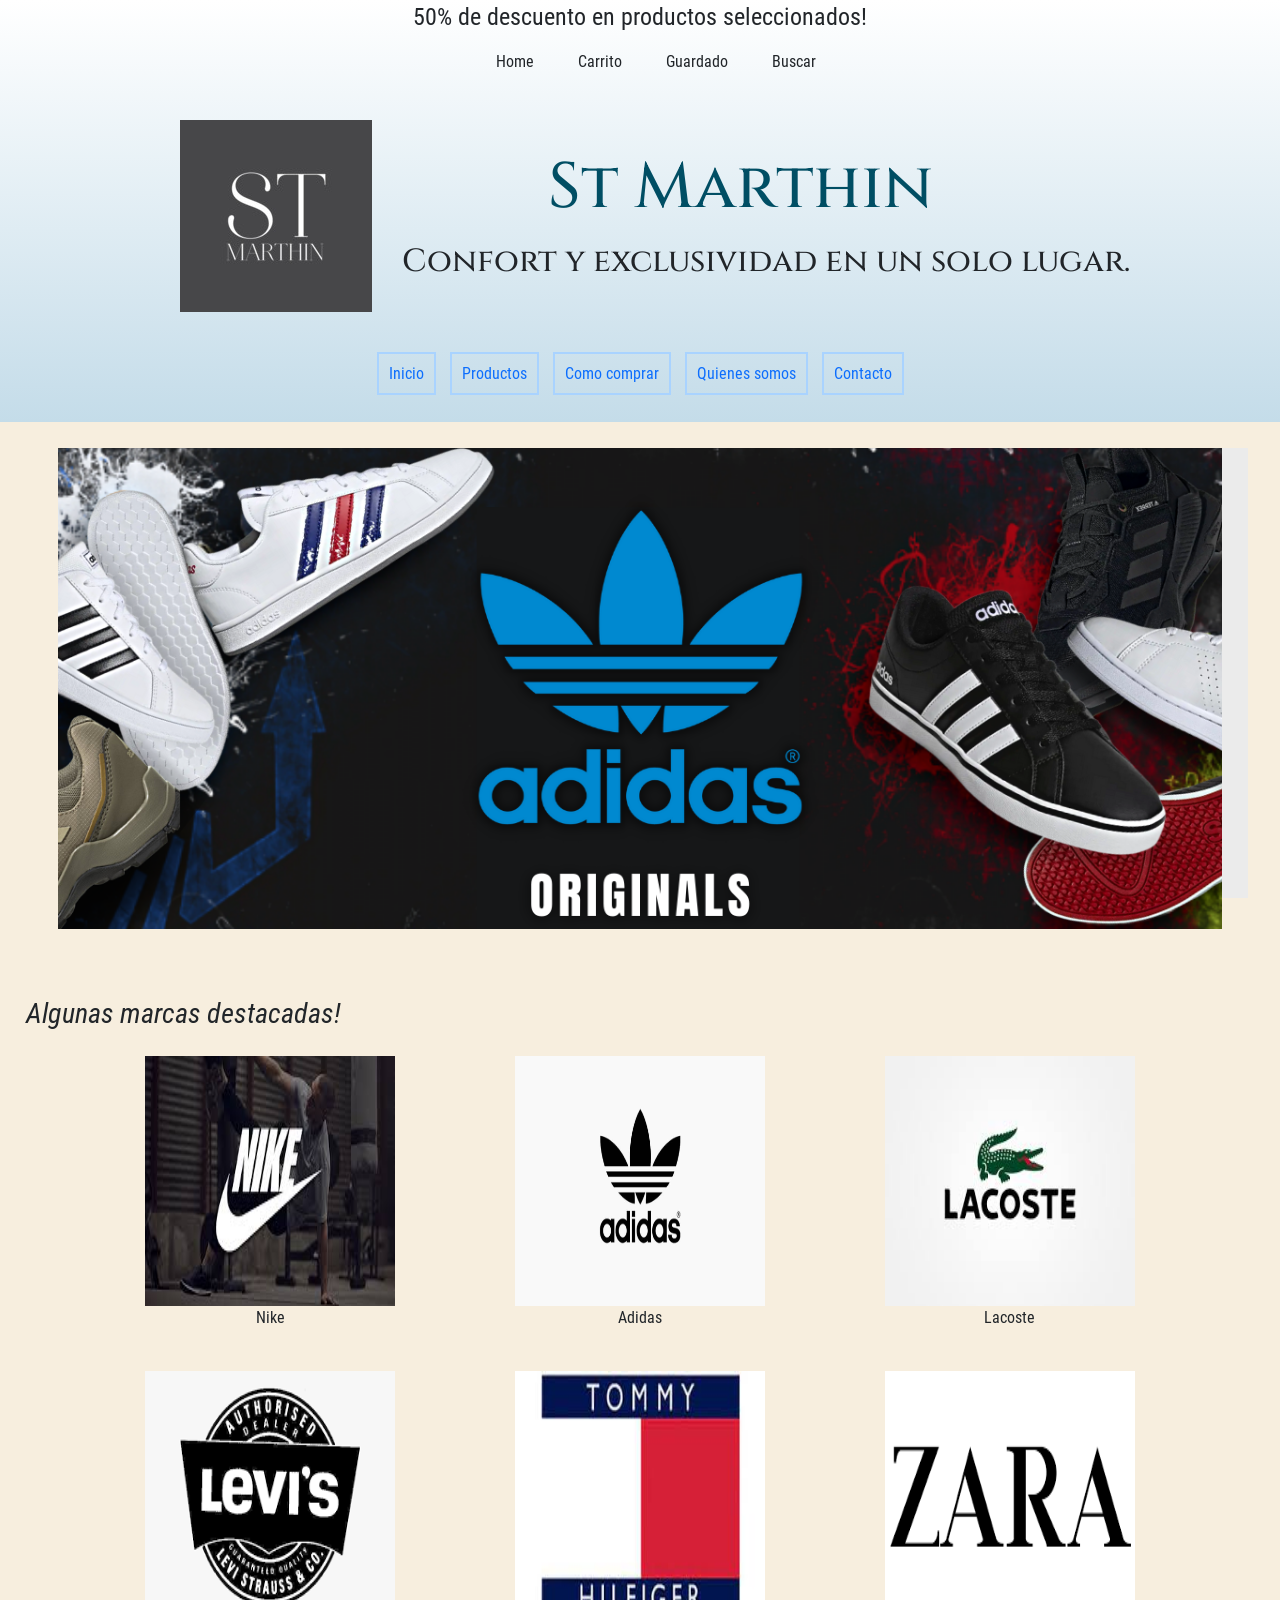
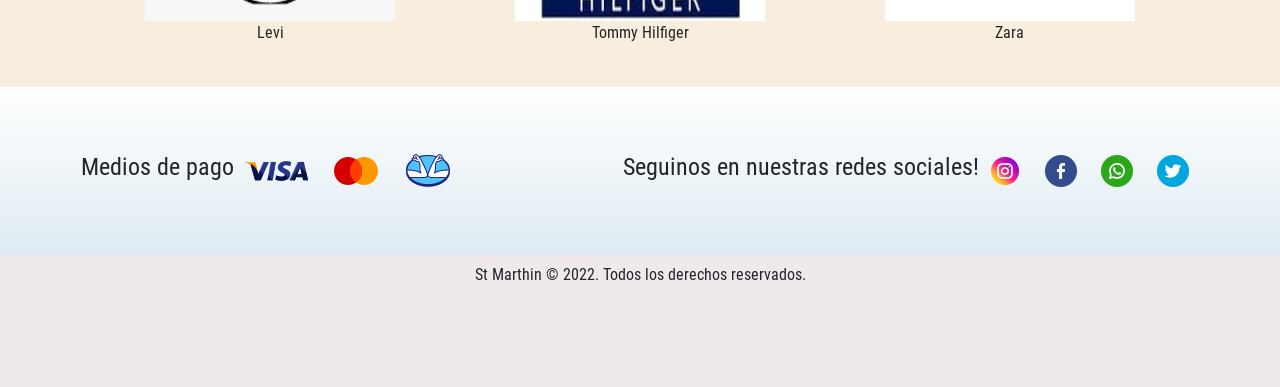
==== commit b8ce0763: "Proyecto con seo y mixins, etc" ====
--- a/index.html
+++ b/index.html
@@ -6,6 +6,8 @@
     <meta http-equiv="X-UA-Compatible" content="IE=edge">
     <meta name="viewport" content="width=device-width, initial-scale=1.0">
     <link rel="shortcut icon" href="./img/logo_size_invert.jpg">
+    <meta name="description" content="Sitio dedicado a la venta de ropa masculina">
+    <meta name="keywords" content="zapatillas, sneakers, ropa masculina, jeans, ropa, nike, adidas, jordan, venta de ropa, moda, moda masculina">
     <title>St Marthin</title>
     <link href="https://cdn.jsdelivr.net/npm/bootstrap@5.0.2/dist/css/bootstrap.min.css" rel="stylesheet"
         integrity="sha384-EVSTQN3/azprG1Anm3QDgpJLIm9Nao0Yz1ztcQTwFspd3yD65VohhpuuCOmLASjC" crossorigin="anonymous">
@@ -29,7 +31,7 @@
                 <li>Home</li>
                 <li>Carrito</li>
                 <li>Guardado</li>
-                <li>Buscar</li>
+                <li >Buscar</li>
             </ul>
         </nav>
 
@@ -133,9 +135,9 @@
 
 
         <div class="derechos">
-            <h4>
+            <h6>
                 St Marthin © 2022. Todos los derechos reservados.
-            </h4>
+            </h6>
         </div>
     </footer>
 
--- a/css/styles.css
+++ b/css/styles.css
@@ -3,92 +3,9 @@
   padding: 0;
   box-sizing: border-box; }
 
-@media screen and (max-width: 480px) {
-  body {
-    width: auto; }
-  .primerSeccion {
-    width: auto; }
-  .primerSeccion nav {
-    width: 100%;
-    display: flex;
-    justify-content: center; }
-  .encabezado {
-    /* display: flex;
-        justify-content: center;
-        align-items: center; */
-    text-align: center;
-    margin-right: 20px; }
-  .encabezado h1 {
-    font-size: 200%;
-    margin-left: 5px; }
-  .encabezado h2 {
-    font-size: 90%;
-    text-align: center; }
-  .logo {
-    height: 40%;
-    width: 40%; }
-  .menuprincipal {
-    display: flex;
-    justify-content: center;
-    /* align-items: center; */ }
-  .menuprincipal li {
-    height: 80%;
-    /* align-items: center; */ }
-  footer {
-    display: grid;
-    grid-template-areas: "pagos"- "redes"- "derechos"; }
-  .pagos {
-    grid-area: pagos;
-    display: flex;
-    justify-content: center;
-    align-items: center; }
-  .redes {
-    grid-area: redes;
-    display: flex;
-    justify-content: center;
-    align-items: center; }
-  .derechos {
-    background-color: #EFE9EC;
-    width: 100%;
-    /* margin: 10px; */
-    padding: 10px;
-    display: flex;
-    justify-content: center;
-    grid-area: derechos; }
-  .lista {
-    margin: 30px;
-    text-align: justify; }
-  .texto {
-    margin: 30px; }
-  h3 {
-    text-align: center; }
-  h2 {
-    text-align: center; }
-  /* .contacto {
-        display: flex;
-        flex-direction: column;
-        justify-content: center;
-        align-items: center;
-    } */
-  .contactoItem {
-    margin: 5px; }
-  .contacto1 {
-    display: flex;
-    flex-direction: column;
-    justify-content: space-between; }
-  .comentarios {
-    display: flex;
-    flex-direction: column;
-    justify-content: space-evenly; }
-  .inputs {
-    display: flex;
-    flex-direction: column;
-    justify-content: space-evenly; } }
-
 footer {
   background-image: linear-gradient(to bottom, white, #C4DCE9);
+  height: 300px;
   font-family: Roboto-Regular;
   display: grid;
   grid-template-areas: "pagos redes"@@ -119,90 +36,6 @@
     display: flex;
     justify-content: center;
     grid-area: derechos; }
-
-@media screen and (max-width: 480px) {
-  body {
-    width: auto; }
-  .primerSeccion {
-    width: auto; }
-  .primerSeccion nav {
-    width: 100%;
-    display: flex;
-    justify-content: center; }
-  .encabezado {
-    /* display: flex;
-        justify-content: center;
-        align-items: center; */
-    text-align: center;
-    margin-right: 20px; }
-  .encabezado h1 {
-    font-size: 200%;
-    margin-left: 5px; }
-  .encabezado h2 {
-    font-size: 90%;
-    text-align: center; }
-  .logo {
-    height: 40%;
-    width: 40%; }
-  .menuprincipal {
-    display: flex;
-    justify-content: center;
-    /* align-items: center; */ }
-  .menuprincipal li {
-    height: 80%;
-    /* align-items: center; */ }
-  footer {
-    display: grid;
-    grid-template-areas: "pagos"- "redes"- "derechos"; }
-  .pagos {
-    grid-area: pagos;
-    display: flex;
-    justify-content: center;
-    align-items: center; }
-  .redes {
-    grid-area: redes;
-    display: flex;
-    justify-content: center;
-    align-items: center; }
-  .derechos {
-    background-color: #EFE9EC;
-    width: 100%;
-    /* margin: 10px; */
-    padding: 10px;
-    display: flex;
-    justify-content: center;
-    grid-area: derechos; }
-  .lista {
-    margin: 30px;
-    text-align: justify; }
-  .texto {
-    margin: 30px; }
-  h3 {
-    text-align: center; }
-  h2 {
-    text-align: center; }
-  /* .contacto {
-        display: flex;
-        flex-direction: column;
-        justify-content: center;
-        align-items: center;
-    } */
-  .contactoItem {
-    margin: 5px; }
-  .contacto1 {
-    display: flex;
-    flex-direction: column;
-    justify-content: space-between; }
-  .comentarios {
-    display: flex;
-    flex-direction: column;
-    justify-content: space-evenly; }
-  .inputs {
-    display: flex;
-    flex-direction: column;
-    justify-content: space-evenly; } }
 
 .primerSeccion {
   background-color: #C4DCE9;
@@ -252,19 +85,19 @@
       padding: 10px 10px 10px 10px;
       margin: 10px 10px 10px 10px;
       font-family: Roboto-Regular; }
-  .primerSeccion .menuPrincipal {
+  .primerSeccion .menuPrincipal, .primerSeccion .menu {
     display: flex;
     flex-direction: row;
     justify-content: center; }
-    .primerSeccion .menuPrincipal .menuprincipal {
+    .primerSeccion .menuPrincipal .menuprincipal, .primerSeccion .menu .menuprincipal {
       padding: 20px;
       text-align: center; }
-      .primerSeccion .menuPrincipal .menuprincipal li {
+      .primerSeccion .menuPrincipal .menuprincipal li, .primerSeccion .menu .menuprincipal li {
         display: inline;
         padding: 10px;
         margin: 5px 5px 5px 5px;
         border: 2px solid #A9D3FF; }
-      .primerSeccion .menuPrincipal .menuprincipal :hover {
+      .primerSeccion .menuPrincipal .menuprincipal :hover, .primerSeccion .menu .menuprincipal :hover {
         border-radius: 5px;
         background-image: linear-gradient(to left, white, #C4DCE9); }
 
@@ -295,7 +128,7 @@
   src: url(../fonts/Roboto-Regular.ttf); }
 
 body {
-  background-color: #efe9ec;
+  background-color: #F7EEDE;
   height: auto; }
   body nav {
     font-family: Roboto-Regular; }
@@ -308,6 +141,15 @@
     font-family: Roboto-Regular;
     text-align: left;
     line-height: 1.5; }
+  body .texto, body .lista {
+    width: 700px;
+    height: 800px;
+    background-color: aqua;
+    font-style: italic;
+    text-align: justify; }
+  body .lista {
+    text-decoration: underline;
+    font-size: larger; }
   body .slider {
     padding: 2%;
     width: 95%;
@@ -358,7 +200,7 @@
 
 @media screen and (max-width: 480px) {
   body {
-    width: auto; }
+    width: 100%; }
   .primerSeccion {
     width: auto; }
   .primerSeccion nav {
@@ -372,7 +214,7 @@
     text-align: center;
     margin-right: 20px; }
   .encabezado h1 {
-    font-size: 200%;
+    font-size: 200px;
     margin-left: 5px; }
   .encabezado h2 {
     font-size: 90%;
@@ -388,7 +230,9 @@
     height: 80%;
     /* align-items: center; */ }
   footer {
+    width: auto;
     display: grid;
+    flex-direction: column;
     grid-template-areas: "pagos"  "redes"  "derechos"; }
@@ -413,7 +257,7 @@
   .lista {
     margin: 30px;
     text-align: justify; }
-  .texto {
+  .texto, body .lista {
     margin: 30px; }
   h3 {
     text-align: center; }
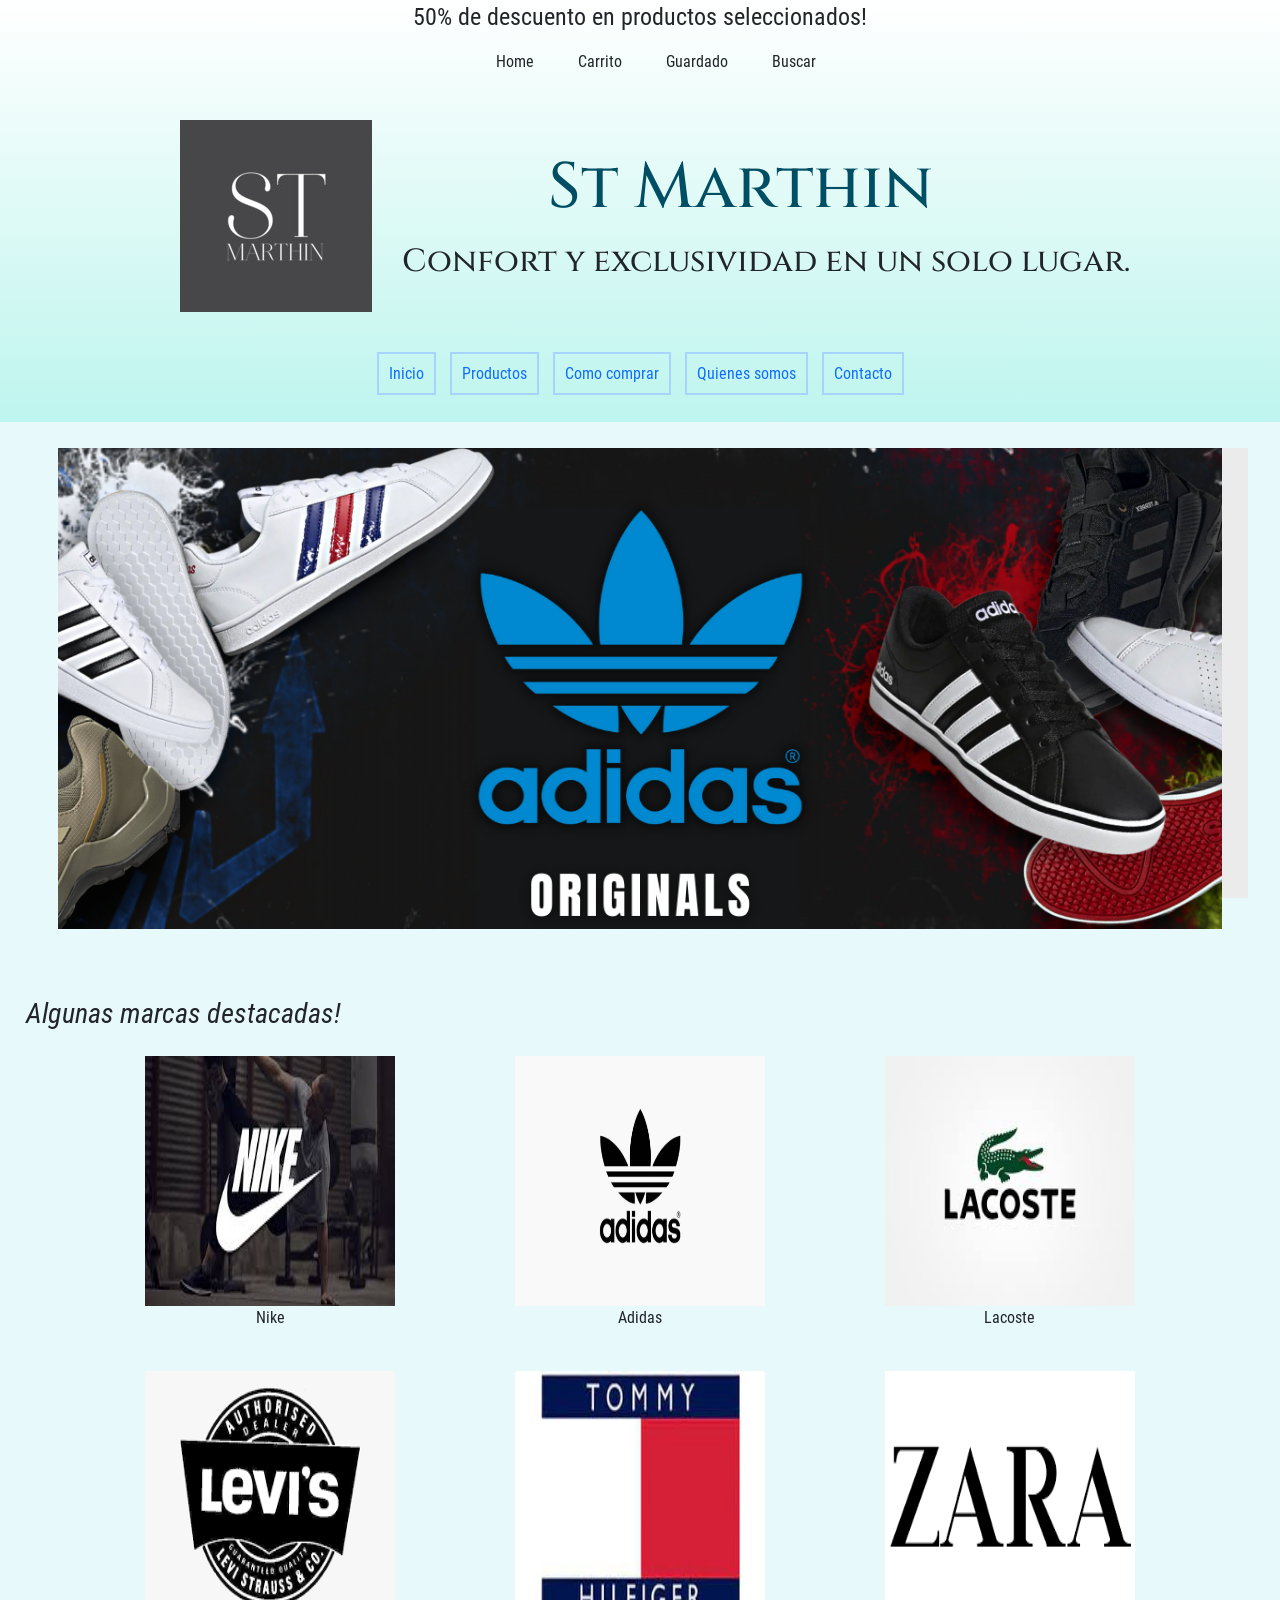
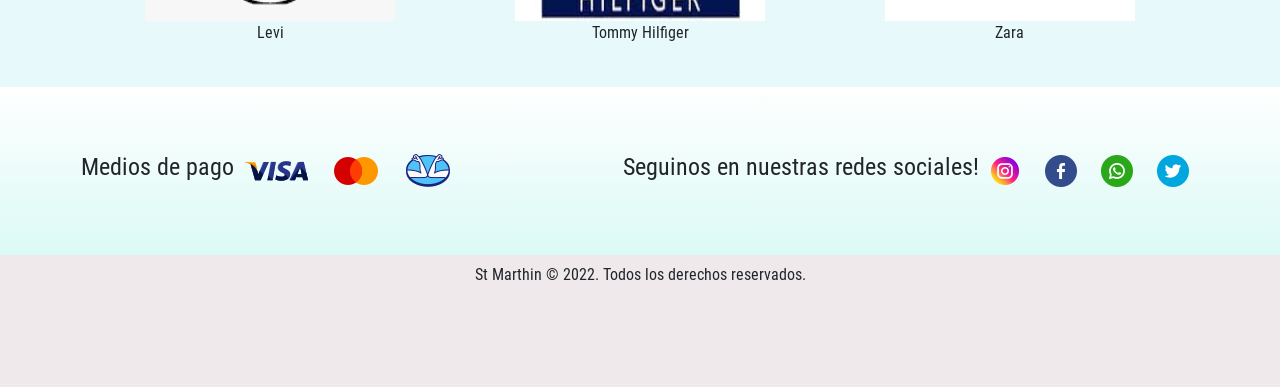
==== commit 8b8568c9: "proyecto ya en el servidor" ====
--- a/index.html
+++ b/index.html
@@ -20,7 +20,7 @@
     <!-- CONTIENE EL HEADER -->
     <section class="primerSeccion">
         <div class="oferta">
-            <div class="animate__animated animate__heartBeat">
+            <div class="animate__animated animate__heartBeat ofer">
                 <p>
                     50% de descuento en productos seleccionados!
                 </p>
@@ -148,7 +148,7 @@
 </body>
 
 
-
+<!-- En el proyecto esta agregado en el HEAD las etiquetas de description, keywords (como lo son referidas a la indumentaria masculina ej: zapatillas, sneakers, y demas). Ademas estan en todas las demas paginas y cada una de las paginas tiene si titulo correspondiente y de que trata cada una. -->
 
 
 
--- a/css/styles.css
+++ b/css/styles.css
@@ -4,7 +4,7 @@
   box-sizing: border-box; }
 
 footer {
-  background-image: linear-gradient(to bottom, white, #C4DCE9);
+  background-image: linear-gradient(to bottom, white, #bef5ee);
   height: 300px;
   font-family: Roboto-Regular;
   display: grid;
@@ -39,7 +39,7 @@
 
 .primerSeccion {
   background-color: #C4DCE9;
-  background-image: linear-gradient(to bottom, white, #C4DCE9);
+  background-image: linear-gradient(to bottom, white, #bef5ee);
   width: auto; }
   .primerSeccion .encabezado {
     width: auto;
@@ -128,7 +128,7 @@
   src: url(../fonts/Roboto-Regular.ttf); }
 
 body {
-  background-color: #F7EEDE;
+  background-color: #e7f9fb;
   height: auto; }
   body nav {
     font-family: Roboto-Regular; }
@@ -141,15 +141,6 @@
     font-family: Roboto-Regular;
     text-align: left;
     line-height: 1.5; }
-  body .texto, body .lista {
-    width: 700px;
-    height: 800px;
-    background-color: aqua;
-    font-style: italic;
-    text-align: justify; }
-  body .lista {
-    text-decoration: underline;
-    font-size: larger; }
   body .slider {
     padding: 2%;
     width: 95%;
@@ -208,9 +199,6 @@
     display: flex;
     justify-content: center; }
   .encabezado {
-    /* display: flex;
-        justify-content: center;
-        align-items: center; */
     text-align: center;
     margin-right: 20px; }
   .encabezado h1 {
@@ -224,11 +212,9 @@
     width: 40%; }
   .menuprincipal {
     display: flex;
-    justify-content: center;
-    /* align-items: center; */ }
+    justify-content: center; }
   .menuprincipal li {
-    height: 80%;
-    /* align-items: center; */ }
+    height: 80%; }
   footer {
     width: auto;
     display: grid;
@@ -249,7 +235,6 @@
   .derechos {
     background-color: #EFE9EC;
     width: 100%;
-    /* margin: 10px; */
     padding: 10px;
     display: flex;
     justify-content: center;
@@ -257,18 +242,12 @@
   .lista {
     margin: 30px;
     text-align: justify; }
-  .texto, body .lista {
+  .texto {
     margin: 30px; }
   h3 {
     text-align: center; }
   h2 {
     text-align: center; }
-  /* .contacto {
-        display: flex;
-        flex-direction: column;
-        justify-content: center;
-        align-items: center;
-    } */
   .contactoItem {
     margin: 5px; }
   .contacto1 {
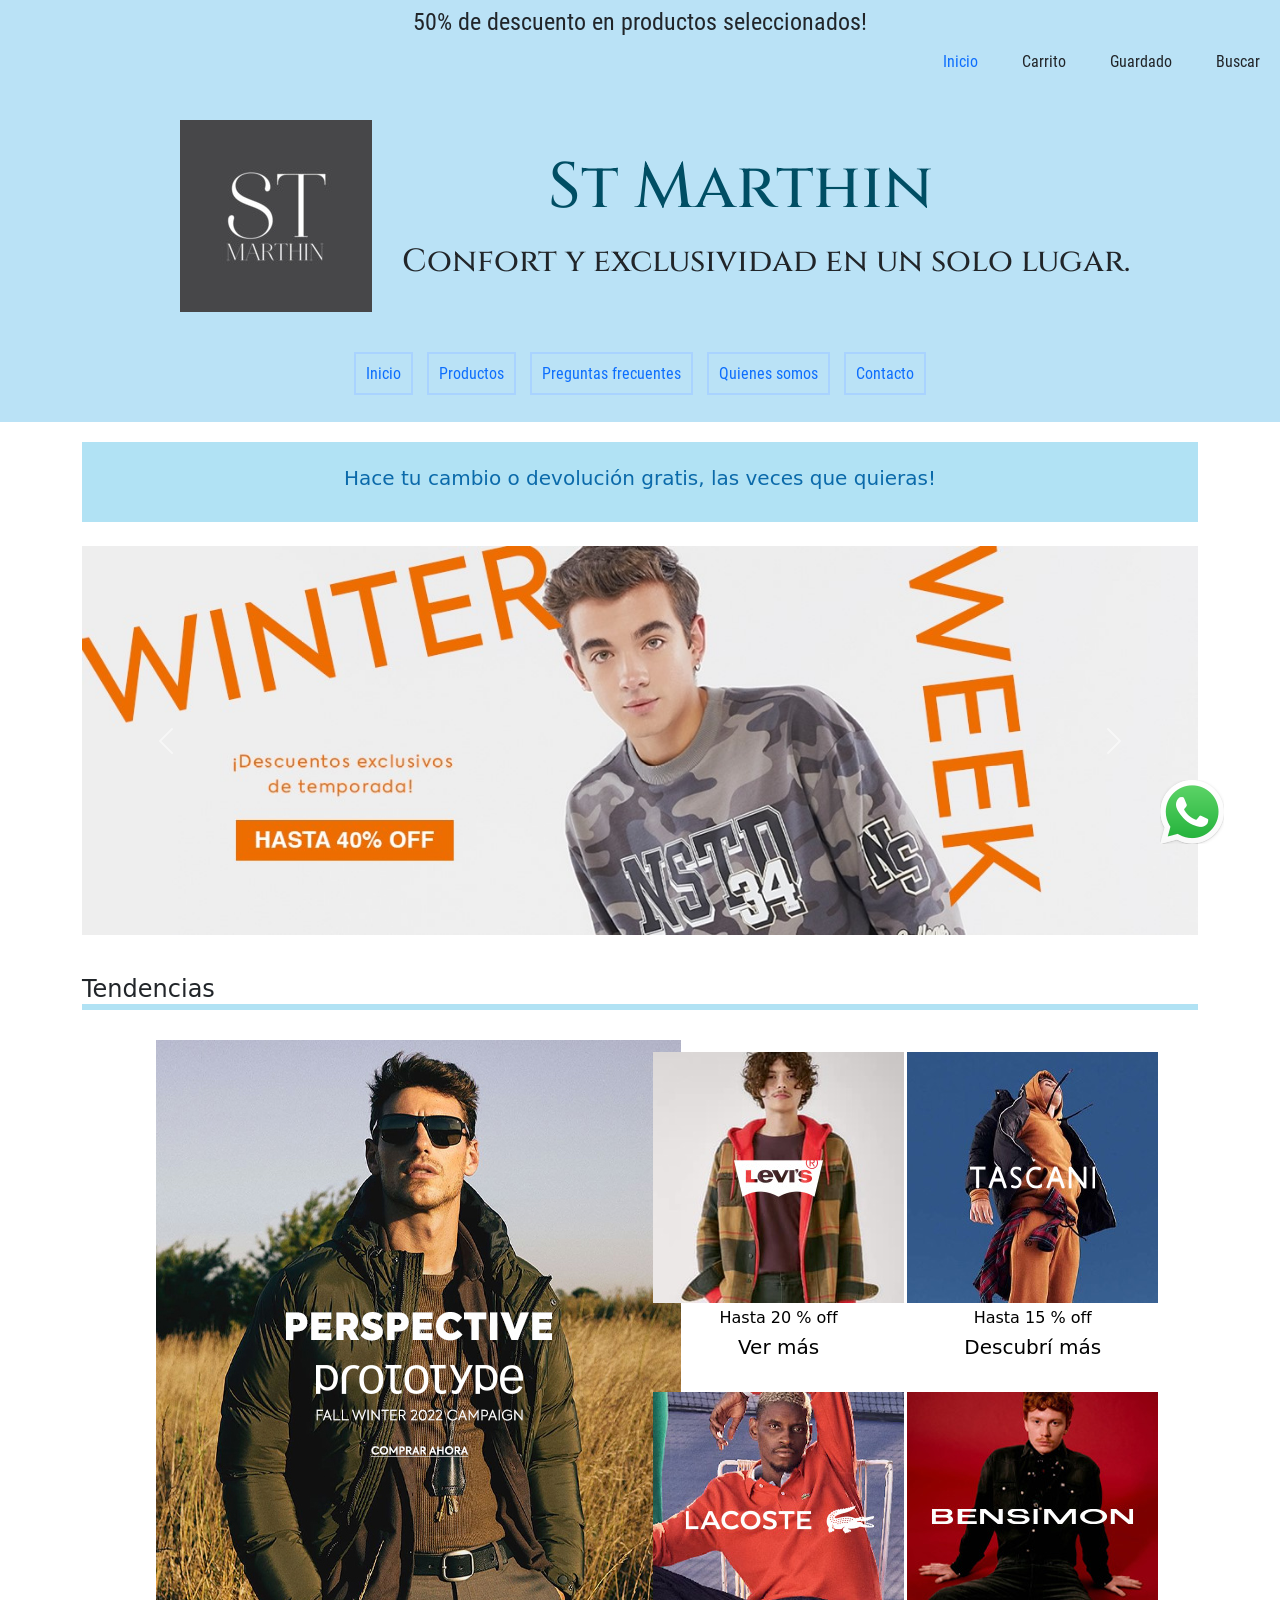
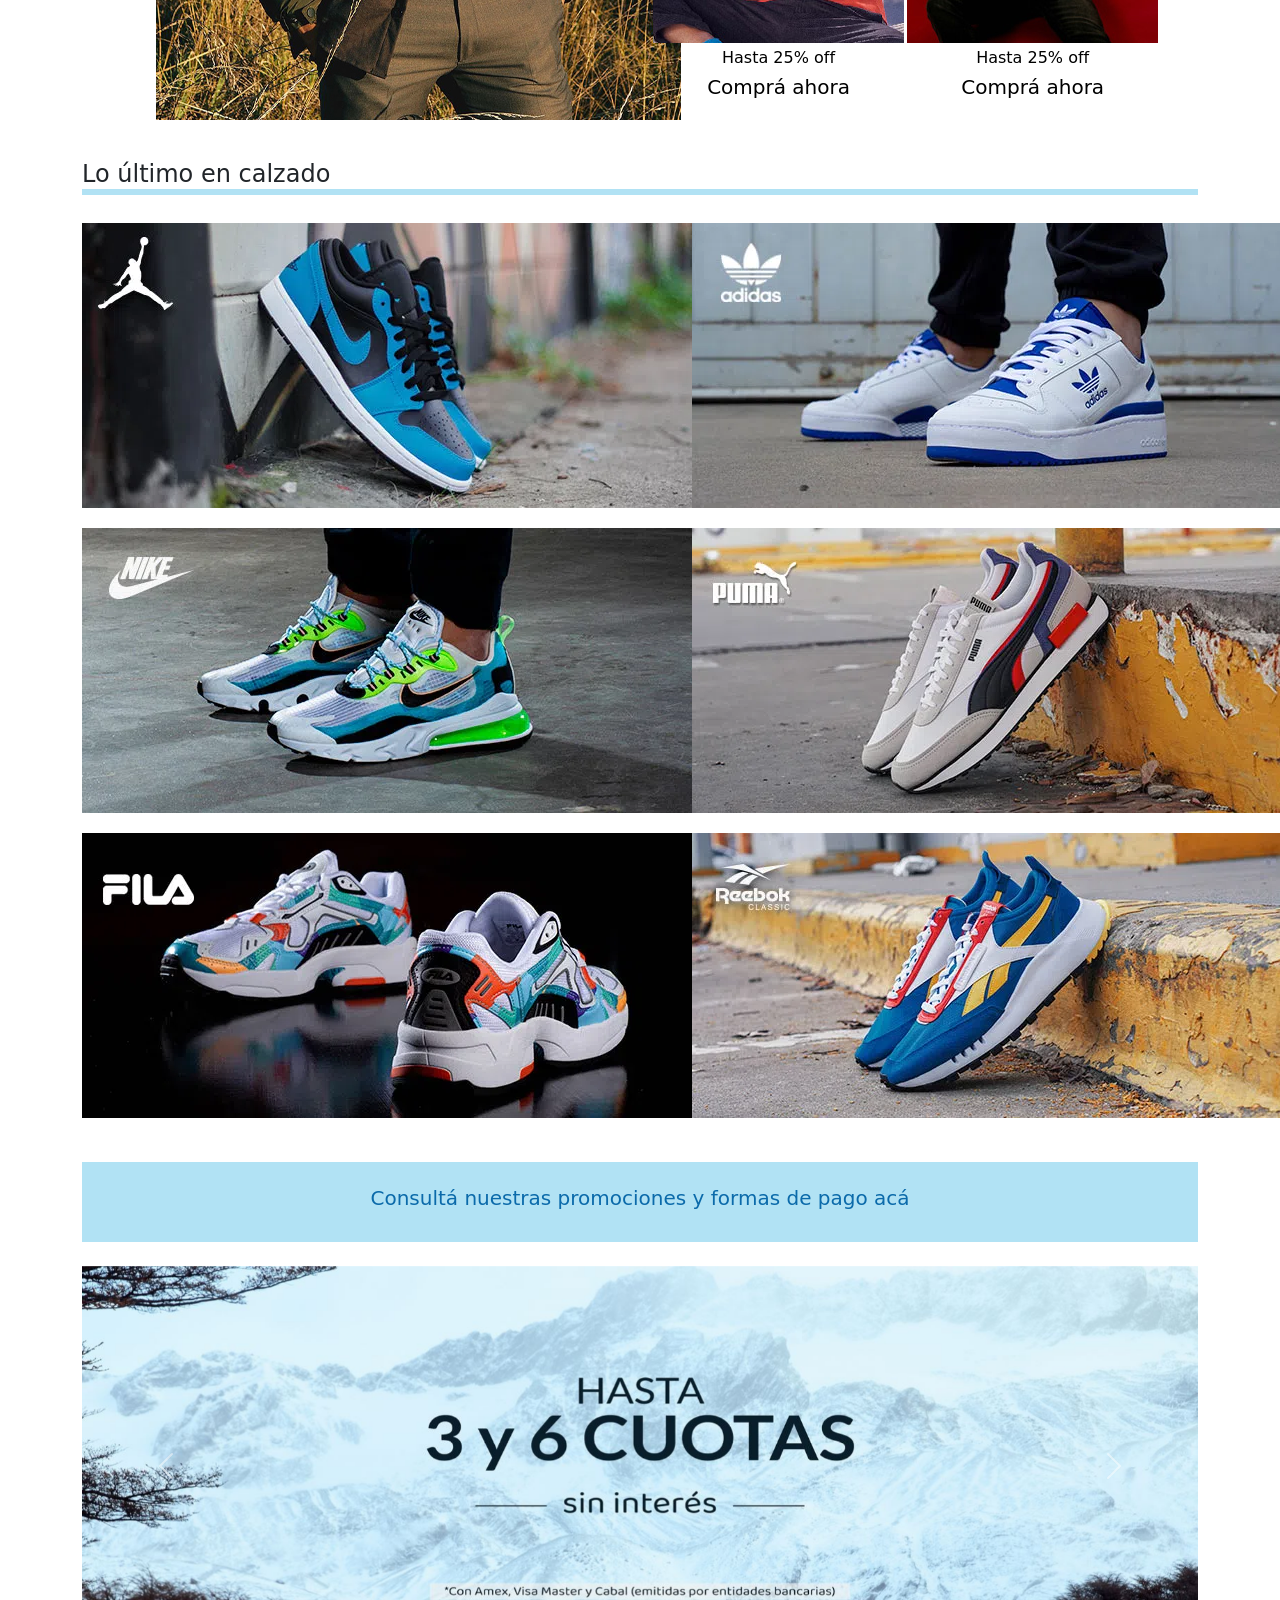
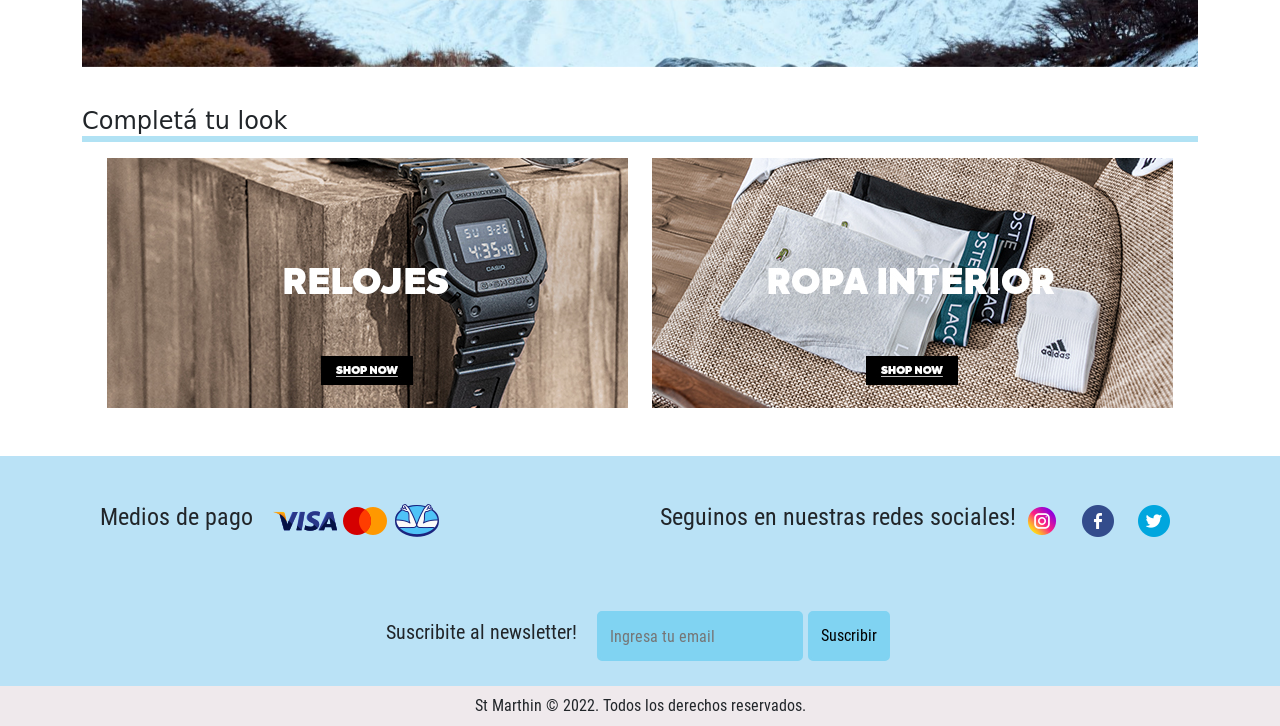
==== commit 28cf0964: "Proyecto final terminado sin media" ====
--- a/index.html
+++ b/index.html
@@ -7,12 +7,14 @@
     <meta name="viewport" content="width=device-width, initial-scale=1.0">
     <link rel="shortcut icon" href="./img/logo_size_invert.jpg">
     <meta name="description" content="Sitio dedicado a la venta de ropa masculina">
-    <meta name="keywords" content="zapatillas, sneakers, ropa masculina, jeans, ropa, nike, adidas, jordan, venta de ropa, moda, moda masculina">
+    <meta name="keywords"
+        content="zapatillas, sneakers, ropa masculina, jeans, ropa, nike, adidas, jordan, venta de ropa, moda, moda masculina">
     <title>St Marthin</title>
     <link href="https://cdn.jsdelivr.net/npm/bootstrap@5.0.2/dist/css/bootstrap.min.css" rel="stylesheet"
         integrity="sha384-EVSTQN3/azprG1Anm3QDgpJLIm9Nao0Yz1ztcQTwFspd3yD65VohhpuuCOmLASjC" crossorigin="anonymous">
     <link rel="stylesheet" href="./css/styles.css">
     <link rel="stylesheet" href="https://cdnjs.cloudflare.com/ajax/libs/animate.css/4.1.1/animate.min.css" />
+    <link rel="stylesheet" href="fontello.css">
 
 </head>
 
@@ -28,10 +30,10 @@
         </div>
         <nav class="menu">
             <ul>
-                <li>Home</li>
+                <li> <a href="./index.html">Inicio</a></li>
                 <li>Carrito</li>
                 <li>Guardado</li>
-                <li >Buscar</li>
+                <li>Buscar</li>
             </ul>
         </nav>
 
@@ -51,41 +53,83 @@
             <ul class="menuprincipal">
                 <li><a href="./index.html">Inicio</a></li>
                 <li><a href="./pages/productos.html" target="_blank">Productos</a></li>
-                <li> <a href="./pages/como comprar.html" target="blank">Como comprar</a></li>
-                <li> <a href="./pages/quienes somos.html" target="blank">Quienes somos</a></li>
-                <li> <a href="./pages/contacto.html" target="blank">Contacto</a></li>
+                <li><a href="./pages/Preguntas frecuentes.html" target="_blank">Preguntas frecuentes</a></li>
+                <li><a href="./pages/quienes somos.html" target="_blank">Quienes somos</a></li>
+                <li><a href="./pages/contacto.html" target="_blank">Contacto</a></li>
             </ul>
         </nav>
     </section>
 
-    <section>
-        <div class="slider">
+    <section class="container">
+
+        <a class="link" href="./pages/Preguntas frecuentes.html">
+            <section class="cambio">
+                <div>
+                    <p>
+                        <h5>Hace tu cambio o devolución gratis, las veces que quieras!</h5>
+                    </p>
+                </div>
+            </section>
+        </a>
+
+        <!-- <div class="slider">
             <ul>
-                <li><img src="./img/banneradidas2.png" alt="adidas"></li>
-                <li><img src="./img/bannernike.webp" alt="nike"></li>
-                <li><img src="./img/bannertommy.webp" alt="tommy"></li>
+                <li><img src="./img/slider1.jpg" alt="adidas"></li>
+                <li><img src="./img/slider2.jpg" alt="nike"></li>
+                <li><img src="./img/slider3.jpg" alt="tommy"></li>
             </ul>
-        </div>
+        </div> -->
+
+        <br>
+
+        <section>
+            <div id="carouselExampleControls" class="carousel slide" data-bs-ride="carousel">
+                <div class="carousel-inner">
+                    <div class="carousel-item active">
+                        <img src="img/slider1.jpg" class="d-block w-100" alt="ofer13">
+                    </div>
+                    <div class="carousel-item">
+                        <img src="img/slider2.jpg" class="d-block w-100" alt="ofer124">
+                    </div>
+                    <div class="carousel-item">
+                        <img src="img/slider3.jpg" class="d-block w-100" alt="ofer15">
+                    </div>
+                    <div class="carousel-item">
+                        <img src="img/slider4.jpg" class="d-block w-100" alt="ofer15">
+                    </div>
+                </div>
+                <button class="carousel-control-prev" type="button" data-bs-target="#carouselExampleControls"
+                    data-bs-slide="prev">
+                    <span class="carousel-control-prev-icon" aria-hidden="true"></span>
+                    <span class="visually-hidden">Previous</span>
+                </button>
+                <button class="carousel-control-next" type="button" data-bs-target="#carouselExampleControls"
+                    data-bs-slide="next">
+                    <span class="carousel-control-next-icon" aria-hidden="true"></span>
+                    <span class="visually-hidden">Next</span>
+                </button>
+            </div>
+
+        </section>
     </section>
 
-    <section>
-
-        <h3>Algunas marcas destacadas!</h3>
+    <section class="container">
+
+        <!-- <h4>Algunas marcas destacadas!</h4>
 
         <div class="fotos">
             <div>
                 <a href="./pages/productos.html"><img class="foto" src="./img/nike.jpg" alt="Nike"></a>
-                <p>Nike</p>
             </div>
 
             <div>
                 <a href="./pages/productos.html"><img class="foto" src="./img/adidas.jpg" alt="Adidas"></a>
-                <p>Adidas</p>
+
             </div>
 
             <div>
                 <a href="./pages/productos.html"><img class="foto" src="./img/lacoste.jpg" alt="Lacoste"></a>
-                <p>Lacoste</p>
+
             </div>
         </div>
 
@@ -94,22 +138,202 @@
 
             <div>
                 <a href="./pages/productos.html"><img class="foto" src="./img/levi.png" alt="Levi"></a>
-                <p>Levi</p>
+
             </div>
 
             <div>
                 <a href="./pages/productos.html"><img class="foto" src="./img/tommy.jpg" alt="Tommy Hilfiger"></a>
-                <p>Tommy Hilfiger</p>
+
             </div>
 
             <div>
                 <a href="./pages/productos.html"><img class="foto" src="./img/zara.png" alt="Zara"></a>
-                <p>Zara</p>
-            </div>
-        </div>
+
+            </div>
+        </div> -->
+
+        <section class="ofert">
+            <h4 class="titulo">Tendencias</h4>
+            <div class="gird">
+                <div class="posi1">
+                    <a class="ofer1" href="./pages/productos.html"> <img src="./img/ofer1.jpg" alt="oferta"></a>
+                </div>
+
+                <div class="posi2">
+                    <div class="photo">
+                        <a class="ofer2" href="./pages/productos.html">
+                            <img src="./img/ofer2.jpg" alt="oferta">
+                            <h6>Hasta 20 % off</h6>
+                            <h5>Ver más</h5>
+                        </a>
+                    </div>
+
+                    <div class="photo">
+                        <a class="ofer3" href="./pages/productos.html">
+                            <img src="./img/ofer3.jpg" alt="">
+                            <h6>Hasta 15 % off</h6>
+                            <h5>Descubrí más</h5>
+                        </a>
+                    </div>
+
+                    <div class="photo">
+                        <a class="ofer4" href="./pages/productos.html">
+
+                            <img src="./img/ofer4.jpg" alt="">
+                            <h6>Hasta 25% off</h6>
+                            <h5>Comprá ahora</h5>
+                        </a>
+                    </div>
+
+                    <div class="photo">
+                        <a class="ofer5" href="./pages/productos.html">
+                            <img src="./img/ofer5.jpg" alt="">
+                            <h6>Hasta 25% off</h6>
+                            <h5>Comprá ahora</h5>
+
+                        </a>
+                    </div>
+                </div>
+            </div>
+        </section>
+
+        <!-- <a class="link" href="./pages/como comprar.html">
+            <section class="cambio">
+                <div>
+                    <p>
+                        <h5>Hace tu cambio o devolucion gratis, las veces que quieras!</h5>
+                    </p>
+                </div>
+            </section>
+        </a> -->
+
+        <section class="ofertt">
+
+            <h4 class="titulo">Lo último en calzado</h4>
+
+            <div class="posi4">
+                <div class="ofer7">
+                    <a href="./pages/productos.html">
+                        <img src="./img/ofer7.webp" alt="oferta">
+                        <!-- <h6>Hasta 20 % off</h6>
+                            <h5>Ver más</h5> -->
+                    </a>
+                </div>
+
+                <div class="ofer8">
+                    <a href="./pages/productos.html">
+                        <img src="./img/ofer8.webp" alt="">
+                        <!-- <h6>Hasta 15 % off</h6>
+                            <h5>Descubrí más</h5> -->
+                    </a>
+                </div>
+
+                <div class="ofer9">
+                    <a href="./pages/productos.html">
+
+                        <img src="./img/ofer9.webp" alt="">
+                        <!-- <h6>Hasta 25% off</h6>
+                            <h5>Comprá ahora</h5> -->
+                    </a>
+                </div>
+
+                <div class="ofer10">
+                    <a href="./pages/productos.html">
+                        <img src="./img/ofer10.webp" alt="">
+                        <!-- <h6>Hasta 25% off</h6>
+                            <h5>Comprá ahora</h5> -->
+
+                    </a>
+                </div>
+
+                <div class="ofer11">
+                    <a href="./pages/productos.html">
+                        <img src="./img/ofer11.webp" alt="">
+                        <!-- <h6>Hasta 25% off</h6>
+                            <h5>Comprá ahora</h5> -->
+
+                    </a>
+                </div>
+
+                <div class="ofer12">
+                    <a href="./pages/productos.html">
+                        <img src="./img/ofer12.webp" alt="">
+                        <!-- <h6>Hasta 25% off</h6>
+                            <h5>Comprá ahora</h5> -->
+
+                    </a>
+                </div>
+            </div>
+
+        </section>
+
+        <br>
+
+        <section>
+
+            <a class="link" href="./pages/Preguntas frecuentes.html">
+                <section class="cambio">
+                    <div>
+                        <p>
+                            <h5>Consultá nuestras promociones y formas de pago acá</h5>
+                        </p>
+                    </div>
+                </section>
+            </a>
+
+            <br>
+
+
+            <div id="carouselExampleControls" class="carousel slide" data-bs-ride="carousel">
+                <div class="carousel-inner">
+                    <div class="carousel-item active">
+                        <img src="img/ofer13.jpg" class="d-block w-100" alt="ofer13">
+                    </div>
+                    <div class="carousel-item">
+                        <img src="img/ofer14.webp" class="d-block w-100" alt="ofer124">
+                    </div>
+                </div>
+                <button class="carousel-control-prev" type="button" data-bs-target="#carouselExampleControls"
+                    data-bs-slide="prev">
+                    <span class="carousel-control-prev-icon" aria-hidden="true"></span>
+                    <span class="visually-hidden">Previous</span>
+                </button>
+                <button class="carousel-control-next" type="button" data-bs-target="#carouselExampleControls"
+                    data-bs-slide="next">
+                    <span class="carousel-control-next-icon" aria-hidden="true"></span>
+                    <span class="visually-hidden">Next</span>
+                </button>
+            </div>
+
+        </section>
+
+        <section>
+            <p>
+                <h4 class="titulo">Completá tu look</h4>
+            </p>
+            <div class="completa">
+                <a href="pages/productos.html"> <img src="img/ofer17.jpg" alt=""></a>
+                <a href="pages/productos.html"> <img src="img/ofer18.jpg" alt=""></a>
+
+            </div>
+
+
+        </section>
+
+
+
 
 
     </section>
+
+
+    <br>
+    <br>
+
+
+    
+
+
 
     <footer>
         <div class="pagos">
@@ -128,10 +352,19 @@
                 <a href="https://www.instagram.com" target="blank"> <img src="./img/instagram32px.png"
                         alt="instagram"></a>
                 <a href="https://www.facebook.com" target="blank"><img src="./img/facebook32px.png" alt="facebook"></a>
-                <a href="https://www.whatsapp.com" target="blank"><img src="./img/whatsapp32px.png" alt="whatsapp"></a>
+                <!-- <a href="https://www.whatsapp.com" target="blank"><img src="./img/whatsapp32px.png" alt="whatsapp"></a> -->
                 <a href="https://twitter.com" target="blank"><img src="./img/twitter32px.png" alt="twitter"></a>
             </div>
         </div>
+
+        <div class="newslatter">
+            <p>
+                <h5>Suscribite al newsletter! </h5>
+            </p>
+            <input class="inputNews" type="email" placeholder="Ingresa tu email">
+            <button class="news" type="submit"> Suscribir </button>
+        </div>
+
 
 
         <div class="derechos">
@@ -139,7 +372,20 @@
                 St Marthin © 2022. Todos los derechos reservados.
             </h6>
         </div>
+
+        <div class="whatsapp">
+            <a class="boton" href="https://www.whatsapp.com/?lang=es" target="_blank">
+                <img src="/img/whatsapp (3).png" alt="">
+            </a>
+        </div>
+    
+
+
     </footer>
+
+
+
+
 
 
     <script src="https://cdn.jsdelivr.net/npm/bootstrap@5.0.2/dist/js/bootstrap.bundle.min.js"
--- a/css/styles.css
+++ b/css/styles.css
@@ -4,22 +4,25 @@
   box-sizing: border-box; }
 
 footer {
-  background-image: linear-gradient(to bottom, white, #bef5ee);
-  height: 300px;
+  height: auto;
+  background-color: #bae2f6;
   font-family: Roboto-Regular;
   display: grid;
   grid-template-areas: "pagos redes"+ "newslatter newslatter"  "derechos derechos"; }
   footer .pagos {
+    height: 130px;
     grid-area: pagos;
     display: flex;
     justify-content: center;
     align-items: center; }
-    footer .pagos .iconoss img {
-      padding: 10px; }
-      footer .pagos .iconoss img :hover {
-        transform: scale(1.25) translatey(-20px); }
+    footer .pagos .iconoss {
+      padding: 20px; }
+      footer .pagos .iconoss :hover {
+        transform: scale(1.25); }
   footer .redes {
+    height: 130px;
     grid-area: redes;
     display: flex;
     justify-content: center;
@@ -27,19 +30,34 @@
     footer .redes .iconos a {
       padding: 10px; }
       footer .redes .iconos a :hover {
-        transform: scale(1.25) translatey(-20px); }
+        transform: scale(1.25); }
+  footer .newslatter {
+    width: 100%;
+    height: 100px;
+    grid-area: newslatter;
+    display: flex;
+    justify-content: center;
+    align-items: center; }
+    footer .newslatter .news, footer .newslatter .inputNews {
+      background-color: #80d3f2;
+      height: 50%;
+      margin-right: 5px;
+      border: 3px solid #80d3f2;
+      border-radius: 5px;
+      padding: 10px; }
+    footer .newslatter h5 {
+      margin-right: 20px; }
   footer .derechos {
     background-color: #EFE9EC;
     width: 100%;
-    /* margin: 10px; */
+    height: 40px;
     padding: 10px;
     display: flex;
     justify-content: center;
     grid-area: derechos; }
 
 .primerSeccion {
-  background-color: #C4DCE9;
-  background-image: linear-gradient(to bottom, white, #bef5ee);
+  background-color: #bae2f6;
   width: auto; }
   .primerSeccion .encabezado {
     width: auto;
@@ -62,6 +80,7 @@
     width: 100%;
     height: 50px;
     display: flex;
+    padding-top: 10px;
     justify-content: center;
     align-items: center;
     font-family: Roboto-Regular;
@@ -85,21 +104,117 @@
       padding: 10px 10px 10px 10px;
       margin: 10px 10px 10px 10px;
       font-family: Roboto-Regular; }
-  .primerSeccion .menuPrincipal, .primerSeccion .menu {
+  .primerSeccion .menuPrincipal {
     display: flex;
     flex-direction: row;
     justify-content: center; }
-    .primerSeccion .menuPrincipal .menuprincipal, .primerSeccion .menu .menuprincipal {
+    .primerSeccion .menuPrincipal .menuprincipal {
       padding: 20px;
       text-align: center; }
-      .primerSeccion .menuPrincipal .menuprincipal li, .primerSeccion .menu .menuprincipal li {
+      .primerSeccion .menuPrincipal .menuprincipal li {
         display: inline;
         padding: 10px;
         margin: 5px 5px 5px 5px;
         border: 2px solid #A9D3FF; }
-      .primerSeccion .menuPrincipal .menuprincipal :hover, .primerSeccion .menu .menuprincipal :hover {
+      .primerSeccion .menuPrincipal .menuprincipal :hover {
         border-radius: 5px;
         background-image: linear-gradient(to left, white, #C4DCE9); }
+
+@media screen and (max-width: 480px) {
+  * {
+    margin: 0;
+    padding: 0;
+    box-sizing: border-box; }
+  body {
+    width: 100%; }
+  .oferta {
+    visibility: hidden; }
+  .primerSeccion {
+    width: auto; }
+  .primerSeccion nav {
+    width: 100%;
+    display: none;
+    justify-content: center; }
+  .menu {
+    display: none; }
+  .encabezado {
+    text-align: center;
+    margin-right: 20px; }
+  .encabezado h1 {
+    font-size: 100px;
+    margin-left: 5px; }
+  .encabezado h2 {
+    font-size: 90%;
+    text-align: center; }
+  .logo {
+    height: 40%;
+    width: 40%; }
+  .menuprincipal {
+    display: flex;
+    justify-content: center; }
+  .menuprincipal li {
+    height: 80%; }
+  .ofert {
+    width: auto; }
+    .ofert .gird {
+      visibility: hidden;
+      display: flex;
+      flex-direction: column; }
+    .ofert .posi1 {
+      padding-left: 0px; }
+    .ofert .posi2 {
+      visibility: hidden; }
+  .ofertt {
+    visibility: hidden; }
+  .completa {
+    visibility: hidden; }
+  footer {
+    width: auto;
+    display: flex;
+    flex-direction: column;
+    grid-template-areas: "pagos"+ "redes"+ "derechos"; }
+  .pagos {
+    grid-area: pagos;
+    display: flex;
+    justify-content: center;
+    align-items: center; }
+  .redes {
+    grid-area: redes;
+    display: flex;
+    justify-content: center;
+    align-items: center; }
+  .derechos {
+    background-color: #EFE9EC;
+    width: 100%;
+    padding: 10px;
+    display: flex;
+    justify-content: center;
+    grid-area: derechos; }
+  .lista {
+    margin: 30px;
+    text-align: justify; }
+  .texto {
+    margin: 30px; }
+  h3 {
+    text-align: center; }
+  h2 {
+    text-align: center; }
+  .contactoItem {
+    margin: 5px; }
+  .contacto1 {
+    display: flex;
+    flex-direction: column;
+    justify-content: space-between; }
+  .comentarios {
+    display: flex;
+    flex-direction: column;
+    justify-content: space-evenly; }
+  .inputs {
+    display: flex;
+    flex-direction: column;
+    justify-content: space-evenly; } }
 
 @font-face {
   /* una esta fuente es para el header*/
@@ -128,19 +243,33 @@
   src: url(../fonts/Roboto-Regular.ttf); }
 
 body {
-  background-color: #e7f9fb;
-  height: auto; }
+  background-color: #ffffff;
+  width: auto; }
   body nav {
     font-family: Roboto-Regular; }
   body a {
     text-decoration: none; }
   body h3 {
-    font-family: Roboto-Italic;
+    font-family: Roboto-Regular;
     margin: 2%; }
   body main {
     font-family: Roboto-Regular;
     text-align: left;
     line-height: 1.5; }
+  body h4 {
+    display: block; }
+  body .whatsapp {
+    position: relative; }
+  body .boton {
+    width: 80px;
+    height: 80px;
+    position: fixed;
+    bottom: 40px;
+    right: 40px;
+    border-radius: 50px; }
+  body .titulo {
+    margin-top: 40px;
+    border-bottom: #b1e2f4 6px solid; }
   body .slider {
     padding: 2%;
     width: 95%;
@@ -188,77 +317,148 @@
       font-family: Roboto-Regular;
       display: block;
       text-align: center; }
-
-@media screen and (max-width: 480px) {
-  body {
-    width: 100%; }
-  .primerSeccion {
-    width: auto; }
-  .primerSeccion nav {
-    width: 100%;
-    display: flex;
-    justify-content: center; }
-  .encabezado {
-    text-align: center;
-    margin-right: 20px; }
-  .encabezado h1 {
-    font-size: 200px;
-    margin-left: 5px; }
-  .encabezado h2 {
-    font-size: 90%;
-    text-align: center; }
-  .logo {
-    height: 40%;
-    width: 40%; }
-  .menuprincipal {
-    display: flex;
-    justify-content: center; }
-  .menuprincipal li {
-    height: 80%; }
-  footer {
-    width: auto;
+  body .link {
+    text-decoration: none; }
+    body .link .cambio {
+      display: flex;
+      flex-direction: row;
+      justify-content: center;
+      height: 100px;
+      align-items: center; }
+      body .link .cambio div {
+        display: flex;
+        justify-content: center;
+        align-items: center;
+        background-color: #b1e2f4;
+        height: 80px;
+        margin-top: 20px;
+        width: 100%;
+        text-align: center; }
+        body .link .cambio div p {
+          padding-top: 15px; }
+        body .link .cambio div h5 {
+          color: #0b6aaa; }
+  body .ofert .gird {
+    margin-top: 30px;
     display: grid;
+    grid-template-areas: "posi1 posi2 "; }
+  body .ofert .posi1 {
+    padding-left: 13%; }
+  body .ofert .posi2 {
+    padding-right: 7%;
+    display: grid;
+    grid-template-areas: "ofer2 ofer3"+ "ofer4 ofer5"; }
+  body .ofert .photo {
+    display: flex;
     flex-direction: column;
-    grid-template-areas: "pagos"- "redes"- "derechos"; }
-  .pagos {
-    grid-area: pagos;
-    display: flex;
-    justify-content: center;
-    align-items: center; }
-  .redes {
-    grid-area: redes;
-    display: flex;
-    justify-content: center;
-    align-items: center; }
-  .derechos {
-    background-color: #EFE9EC;
-    width: 100%;
-    padding: 10px;
-    display: flex;
-    justify-content: center;
-    grid-area: derechos; }
-  .lista {
-    margin: 30px;
-    text-align: justify; }
-  .texto {
-    margin: 30px; }
-  h3 {
-    text-align: center; }
-  h2 {
-    text-align: center; }
-  .contactoItem {
-    margin: 5px; }
-  .contacto1 {
-    display: flex;
-    flex-direction: column;
-    justify-content: space-between; }
-  .comentarios {
-    display: flex;
-    flex-direction: column;
+    justify-content: center;
+    align-items: center; }
+    body .ofert .photo a {
+      text-decoration: none;
+      color: black; }
+    body .ofert .photo h5 {
+      text-align: center; }
+    body .ofert .photo h6 {
+      padding-top: 5px;
+      text-align: center; }
+  body .posi4 {
+    display: flex;
+    justify-content: space-evenly;
+    display: grid;
+    grid-template-areas: "ofer7 ofer8"+ "ofer9 ofer10"+ "ofer11 ofer12"; }
+    body .posi4 div {
+      padding-top: 20px; }
+  body .completa {
+    display: flex;
+    flex-direction: row;
     justify-content: space-evenly; }
-  .inputs {
-    display: flex;
-    flex-direction: column;
-    justify-content: space-evenly; } }
+  body .containerr {
+    width: 100%;
+    max-width: 1200px;
+    display: flex;
+    flex-wrap: wrap;
+    justify-content: center;
+    margin: auto; }
+    body .containerr .card {
+      width: 330px;
+      height: 430px;
+      background-color: #d7ecfa;
+      border-radius: 8px;
+      box-shadow: 0 2px 2px rgba(0, 0, 0, 0.2);
+      margin: 20px;
+      text-align: center;
+      transition: all 0.25s;
+      display: flex;
+      flex-direction: column;
+      justify-content: center;
+      align-items: center; }
+      body .containerr .card img {
+        width: 60%; }
+      body .containerr .card h4 {
+        font-weight: 600;
+        background-color: #80d3f2;
+        margin-top: 10px;
+        width: 100%; }
+      body .containerr .card p {
+        padding: 0 1rem;
+        font-size: 16px;
+        font-weight: 300; }
+      body .containerr .card a {
+        margin-bottom: 10px;
+        font-weight: 500;
+        text-decoration: none;
+        color: #3498db; }
+      body .containerr .card button {
+        background-color: aqua;
+        border-radius: 5px;
+        border-color: aquamarine; }
+    body .containerr .card:hover {
+      transform: translateY(-15px);
+      box-shadow: 0 12px 16px rgba(0, 0, 0, 0.2); }
+  body .comprass {
+    display: flex;
+    align-items: center;
+    height: 60px;
+    background-color: #80d3f2;
+    font-size: 150%;
+    padding-left: 20px;
+    margin-top: 40px; }
+  body .contacto {
+    width: 60%; }
+    body .contacto .btn {
+      background-color: #3498db;
+      margin: 2px; }
+      body .contacto .btn :hover {
+        transform: scale(1.25); }
+    body .contacto .caja {
+      background-color: #80d3f2; }
+    body .contacto .terminos {
+      margin-top: 1%; }
+    body .contacto .inputs {
+      display: flex;
+      flex-direction: row;
+      justify-content: flex-start; }
+  body .promos {
+    width: 100%;
+    max-width: 1200px;
+    display: flex;
+    flex-wrap: wrap;
+    justify-content: center;
+    margin-bottom: 40px; }
+    body .promos .promosBanco {
+      width: 16%;
+      height: 100%;
+      background-color: white;
+      border-radius: 8px;
+      box-shadow: 0 2px 2px rgba(0, 0, 0, 0.2);
+      margin: 20px;
+      text-align: center; }
+    body .promos img {
+      margin-top: 20px; }
+    body .promos h4 {
+      margin-top: 30px; }
+    body .promos .promo3 {
+      width: 50px; }
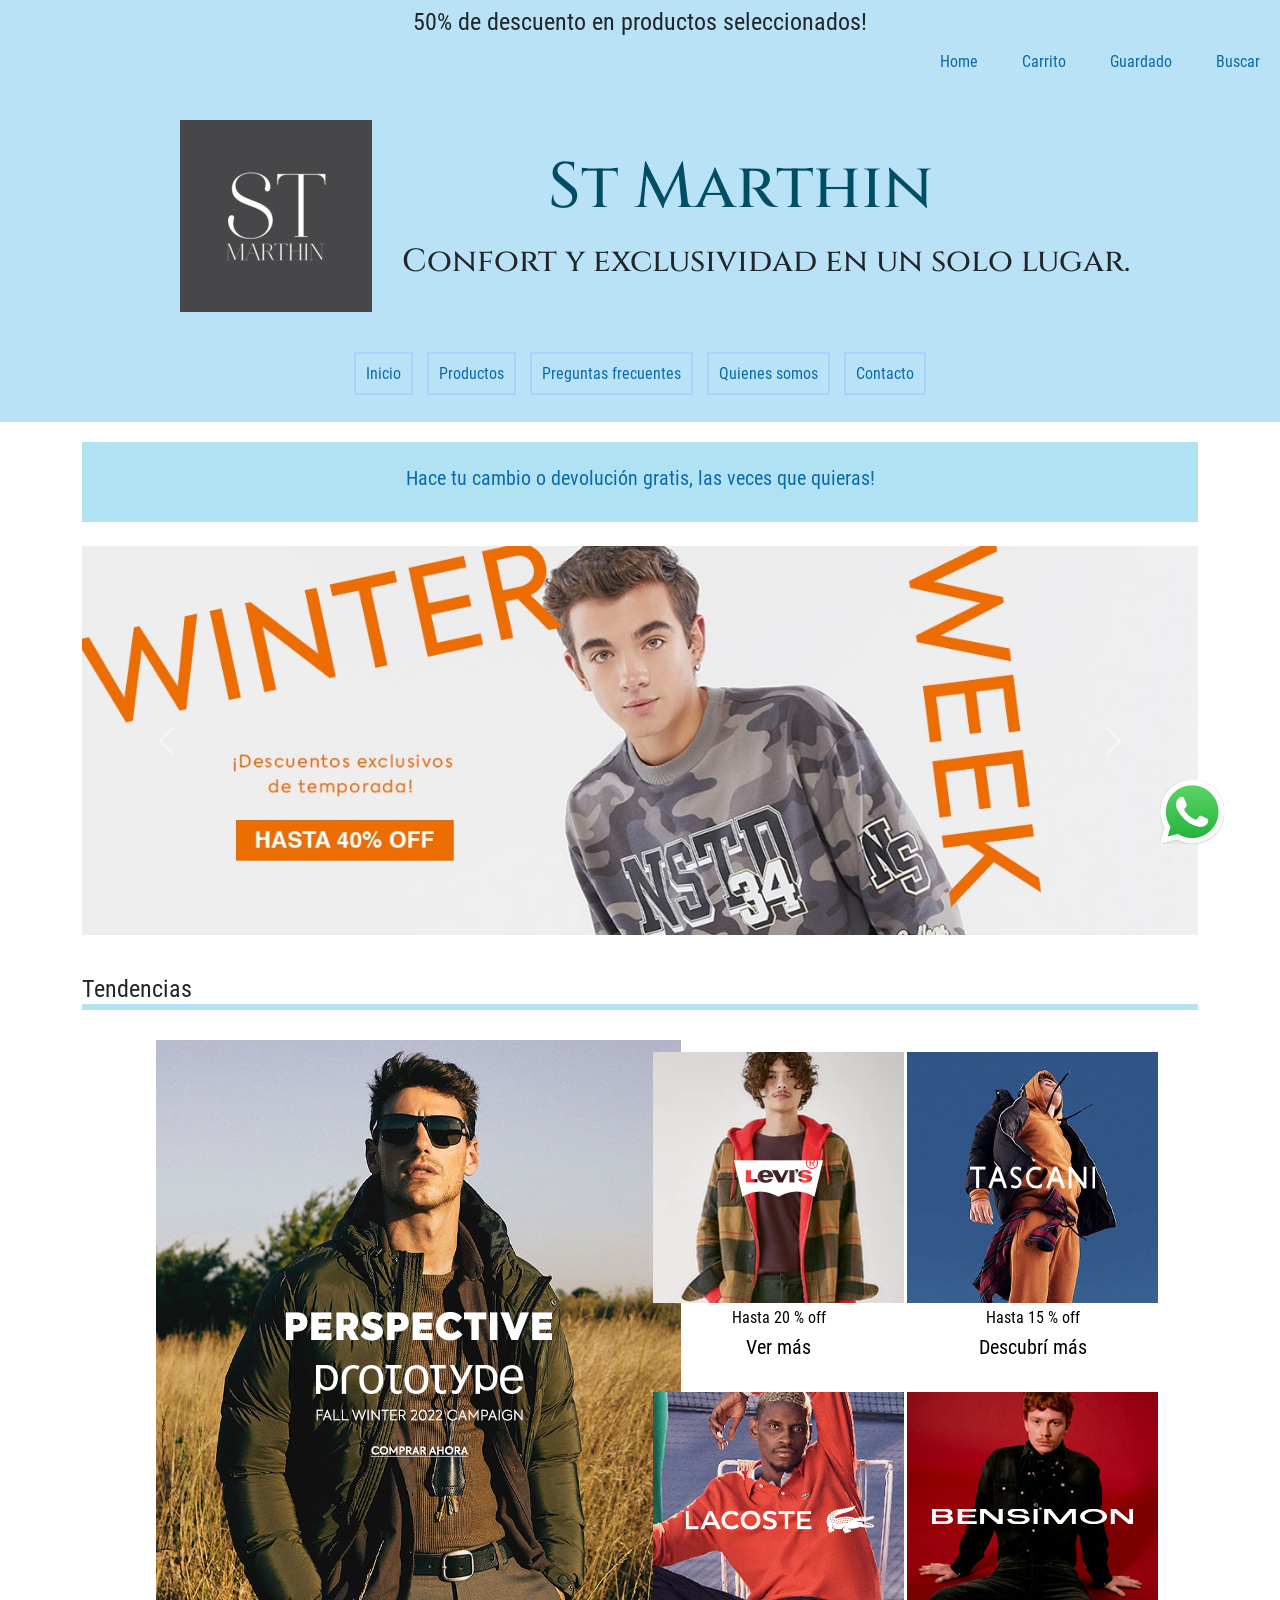
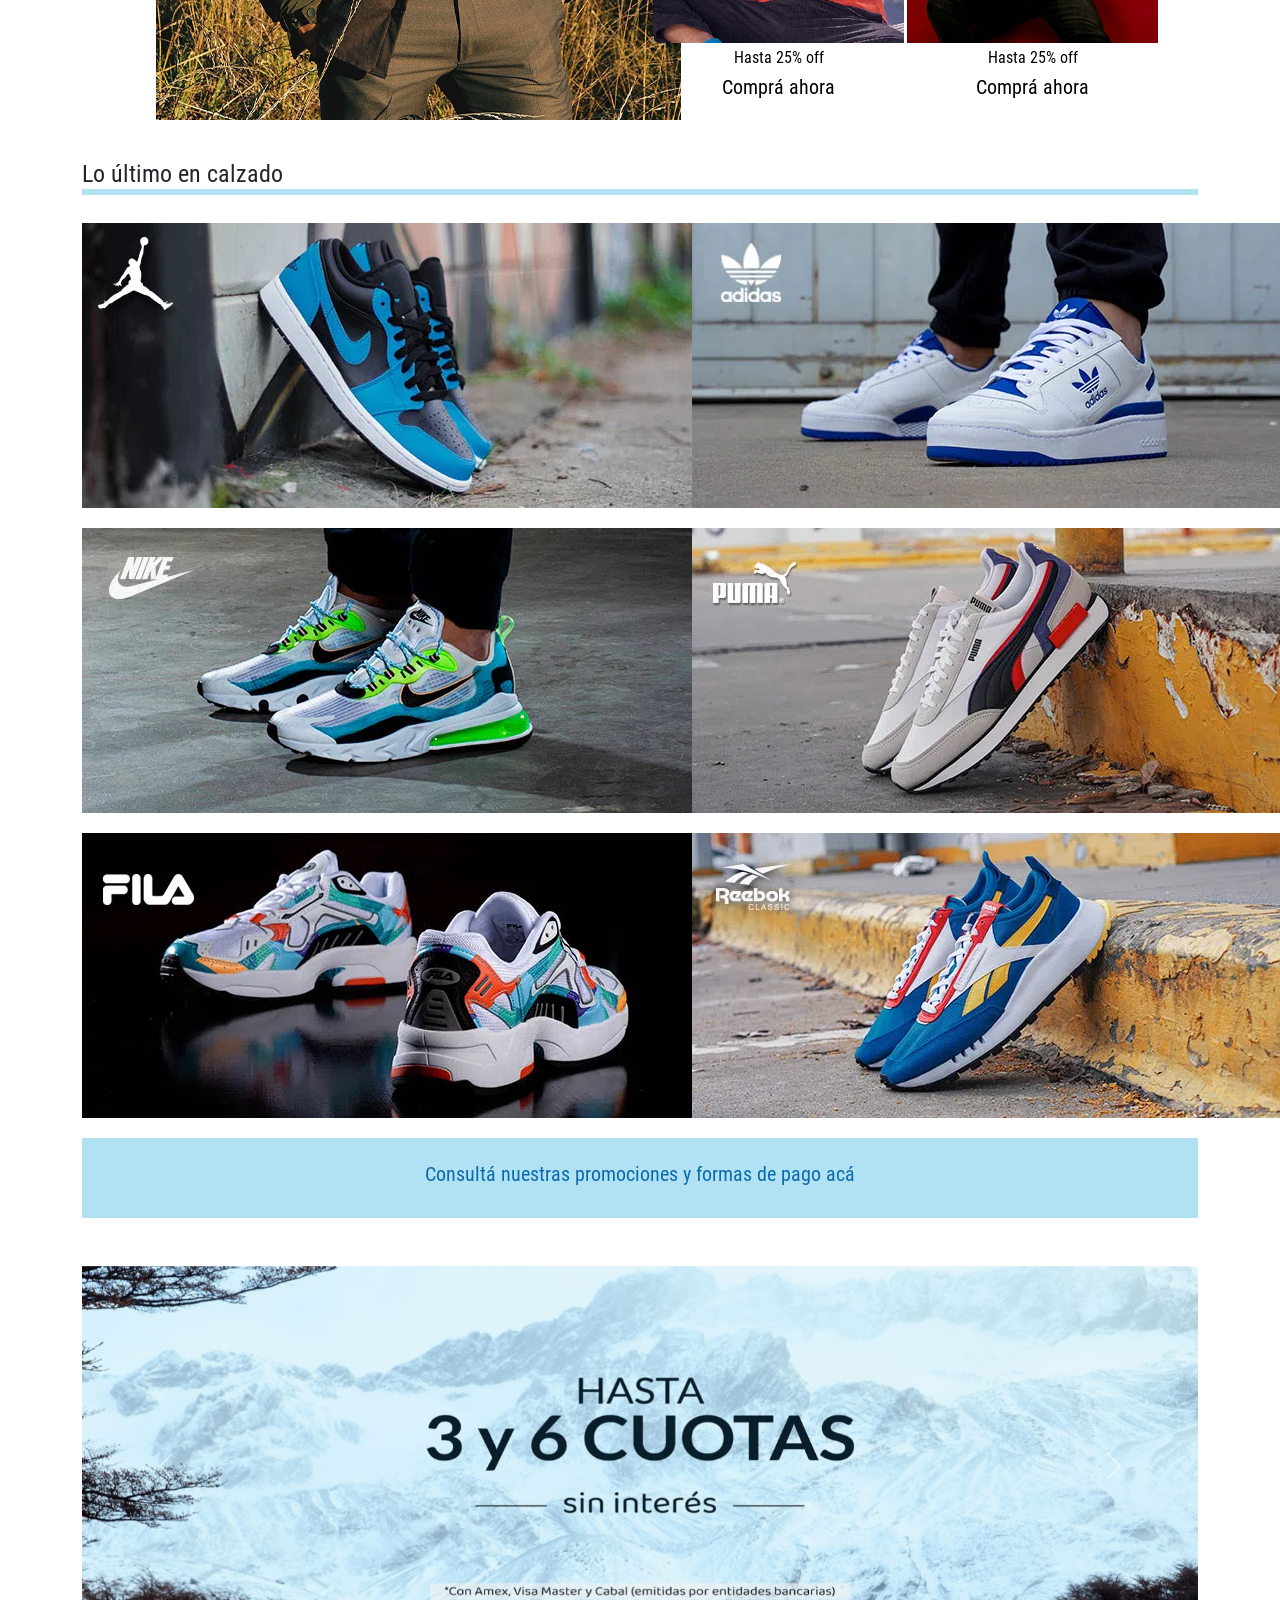
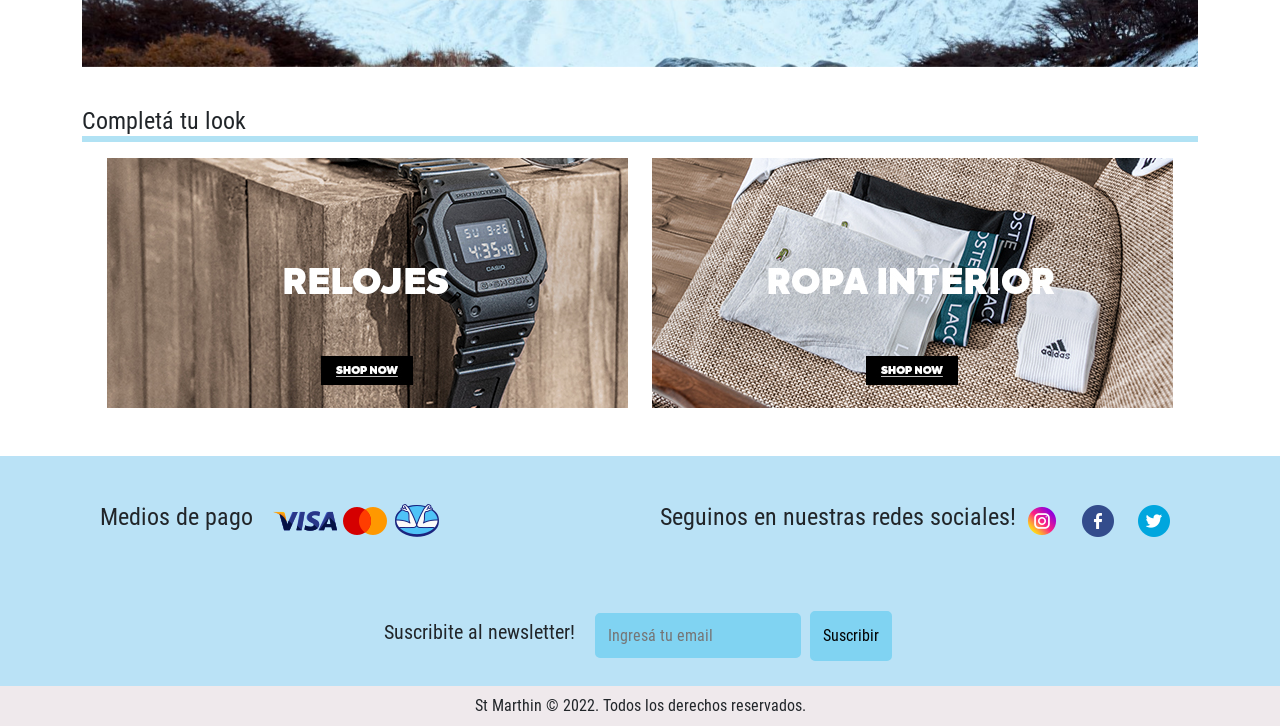
==== commit b9bdd4ef: "Proyecto final con media querie" ====
--- a/index.html
+++ b/index.html
@@ -14,13 +14,12 @@
         integrity="sha384-EVSTQN3/azprG1Anm3QDgpJLIm9Nao0Yz1ztcQTwFspd3yD65VohhpuuCOmLASjC" crossorigin="anonymous">
     <link rel="stylesheet" href="./css/styles.css">
     <link rel="stylesheet" href="https://cdnjs.cloudflare.com/ajax/libs/animate.css/4.1.1/animate.min.css" />
-    <link rel="stylesheet" href="fontello.css">
 
 </head>
 
 <body>
-    <!-- CONTIENE EL HEADER -->
     <section class="primerSeccion">
+
         <div class="oferta">
             <div class="animate__animated animate__heartBeat ofer">
                 <p>
@@ -28,9 +27,10 @@
                 </p>
             </div>
         </div>
+
         <nav class="menu">
             <ul>
-                <li> <a href="./index.html">Inicio</a></li>
+                <li> <a href="./index.html">Home</a></li>
                 <li>Carrito</li>
                 <li>Guardado</li>
                 <li>Buscar</li>
@@ -39,7 +39,7 @@
 
         <header class="encabezado">
 
-            <img class="logo" src="./img/logo_size_invert.jpg" alt="st marthin">
+            <a href=""><img class="logo" src="./img/logo_size_invert.jpg" alt="logo st marthin"></a>
             <div>
                 <p>
                     <h1>St Marthin</h1>
@@ -49,9 +49,10 @@
                 </p>
             </div>
         </header>
+
         <nav class="menuPrincipal">
             <ul class="menuprincipal">
-                <li><a href="./index.html">Inicio</a></li>
+                <li class="home"><a href="./index.html">Inicio</a></li>
                 <li><a href="./pages/productos.html" target="_blank">Productos</a></li>
                 <li><a href="./pages/Preguntas frecuentes.html" target="_blank">Preguntas frecuentes</a></li>
                 <li><a href="./pages/quienes somos.html" target="_blank">Quienes somos</a></li>
@@ -72,13 +73,6 @@
             </section>
         </a>
 
-        <!-- <div class="slider">
-            <ul>
-                <li><img src="./img/slider1.jpg" alt="adidas"></li>
-                <li><img src="./img/slider2.jpg" alt="nike"></li>
-                <li><img src="./img/slider3.jpg" alt="tommy"></li>
-            </ul>
-        </div> -->
 
         <br>
 
@@ -115,51 +109,18 @@
 
     <section class="container">
 
-        <!-- <h4>Algunas marcas destacadas!</h4>
-
-        <div class="fotos">
-            <div>
-                <a href="./pages/productos.html"><img class="foto" src="./img/nike.jpg" alt="Nike"></a>
-            </div>
-
-            <div>
-                <a href="./pages/productos.html"><img class="foto" src="./img/adidas.jpg" alt="Adidas"></a>
-
-            </div>
-
-            <div>
-                <a href="./pages/productos.html"><img class="foto" src="./img/lacoste.jpg" alt="Lacoste"></a>
-
-            </div>
-        </div>
-
-
-        <div class="fotos">
-
-            <div>
-                <a href="./pages/productos.html"><img class="foto" src="./img/levi.png" alt="Levi"></a>
-
-            </div>
-
-            <div>
-                <a href="./pages/productos.html"><img class="foto" src="./img/tommy.jpg" alt="Tommy Hilfiger"></a>
-
-            </div>
-
-            <div>
-                <a href="./pages/productos.html"><img class="foto" src="./img/zara.png" alt="Zara"></a>
-
-            </div>
-        </div> -->
 
         <section class="ofert">
+
             <h4 class="titulo">Tendencias</h4>
+
             <div class="gird">
                 <div class="posi1">
                     <a class="ofer1" href="./pages/productos.html"> <img src="./img/ofer1.jpg" alt="oferta"></a>
                 </div>
 
                 <div class="posi2">
+
                     <div class="photo">
                         <a class="ofer2" href="./pages/productos.html">
                             <img src="./img/ofer2.jpg" alt="oferta">
@@ -170,7 +131,7 @@
 
                     <div class="photo">
                         <a class="ofer3" href="./pages/productos.html">
-                            <img src="./img/ofer3.jpg" alt="">
+                            <img src="./img/ofer3.jpg" alt="oferta">
                             <h6>Hasta 15 % off</h6>
                             <h5>Descubrí más</h5>
                         </a>
@@ -179,7 +140,7 @@
                     <div class="photo">
                         <a class="ofer4" href="./pages/productos.html">
 
-                            <img src="./img/ofer4.jpg" alt="">
+                            <img src="./img/ofer4.jpg" alt="oferta">
                             <h6>Hasta 25% off</h6>
                             <h5>Comprá ahora</h5>
                         </a>
@@ -187,25 +148,15 @@
 
                     <div class="photo">
                         <a class="ofer5" href="./pages/productos.html">
-                            <img src="./img/ofer5.jpg" alt="">
+                            <img src="./img/ofer5.jpg" alt="oferta">
                             <h6>Hasta 25% off</h6>
                             <h5>Comprá ahora</h5>
-
                         </a>
                     </div>
-                </div>
-            </div>
-        </section>
-
-        <!-- <a class="link" href="./pages/como comprar.html">
-            <section class="cambio">
-                <div>
-                    <p>
-                        <h5>Hace tu cambio o devolucion gratis, las veces que quieras!</h5>
-                    </p>
-                </div>
-            </section>
-        </a> -->
+
+                </div>
+            </div>
+        </section>
 
         <section class="ofertt">
 
@@ -215,61 +166,43 @@
                 <div class="ofer7">
                     <a href="./pages/productos.html">
                         <img src="./img/ofer7.webp" alt="oferta">
-                        <!-- <h6>Hasta 20 % off</h6>
-                            <h5>Ver más</h5> -->
                     </a>
                 </div>
 
                 <div class="ofer8">
                     <a href="./pages/productos.html">
-                        <img src="./img/ofer8.webp" alt="">
-                        <!-- <h6>Hasta 15 % off</h6>
-                            <h5>Descubrí más</h5> -->
+                        <img src="./img/ofer8.webp" alt="oferta">
                     </a>
                 </div>
 
                 <div class="ofer9">
                     <a href="./pages/productos.html">
 
-                        <img src="./img/ofer9.webp" alt="">
-                        <!-- <h6>Hasta 25% off</h6>
-                            <h5>Comprá ahora</h5> -->
+                        <img src="./img/ofer9.webp" alt="oferta">
                     </a>
                 </div>
 
                 <div class="ofer10">
                     <a href="./pages/productos.html">
-                        <img src="./img/ofer10.webp" alt="">
-                        <!-- <h6>Hasta 25% off</h6>
-                            <h5>Comprá ahora</h5> -->
+                        <img src="./img/ofer10.webp" alt="oferta">
 
                     </a>
                 </div>
 
                 <div class="ofer11">
                     <a href="./pages/productos.html">
-                        <img src="./img/ofer11.webp" alt="">
-                        <!-- <h6>Hasta 25% off</h6>
-                            <h5>Comprá ahora</h5> -->
+                        <img src="./img/ofer11.webp" alt="oferta">
 
                     </a>
                 </div>
 
                 <div class="ofer12">
                     <a href="./pages/productos.html">
-                        <img src="./img/ofer12.webp" alt="">
-                        <!-- <h6>Hasta 25% off</h6>
-                            <h5>Comprá ahora</h5> -->
-
-                    </a>
-                </div>
-            </div>
-
-        </section>
-
-        <br>
-
-        <section>
+                        <img src="./img/ofer12.webp" alt="oferta">
+
+                    </a>
+                </div>
+            </div>
 
             <a class="link" href="./pages/Preguntas frecuentes.html">
                 <section class="cambio">
@@ -281,8 +214,13 @@
                 </section>
             </a>
 
+        </section>
+
+        <br>
+
+        <section>
+
             <br>
-
 
             <div id="carouselExampleControls" class="carousel slide" data-bs-ride="carousel">
                 <div class="carousel-inner">
@@ -312,28 +250,16 @@
                 <h4 class="titulo">Completá tu look</h4>
             </p>
             <div class="completa">
-                <a href="pages/productos.html"> <img src="img/ofer17.jpg" alt=""></a>
-                <a href="pages/productos.html"> <img src="img/ofer18.jpg" alt=""></a>
-
-            </div>
-
-
-        </section>
-
-
-
-
+                <a href="pages/productos.html"> <img src="img/ofer17.jpg" alt="relojes"></a>
+                <a href="pages/productos.html"> <img src="img/ofer18.jpg" alt="ropa interior"></a>
+
+            </div>
+        </section>
 
     </section>
-
 
     <br>
     <br>
-
-
-    
-
-
 
     <footer>
         <div class="pagos">
@@ -352,7 +278,6 @@
                 <a href="https://www.instagram.com" target="blank"> <img src="./img/instagram32px.png"
                         alt="instagram"></a>
                 <a href="https://www.facebook.com" target="blank"><img src="./img/facebook32px.png" alt="facebook"></a>
-                <!-- <a href="https://www.whatsapp.com" target="blank"><img src="./img/whatsapp32px.png" alt="whatsapp"></a> -->
                 <a href="https://twitter.com" target="blank"><img src="./img/twitter32px.png" alt="twitter"></a>
             </div>
         </div>
@@ -361,8 +286,8 @@
             <p>
                 <h5>Suscribite al newsletter! </h5>
             </p>
-            <input class="inputNews" type="email" placeholder="Ingresa tu email">
-            <button class="news" type="submit"> Suscribir </button>
+            <div><input class="inputNews" type="email" placeholder="Ingresá tu email">
+                <button class="news" type="submit"> Suscribir </button></div>
         </div>
 
 
@@ -375,18 +300,11 @@
 
         <div class="whatsapp">
             <a class="boton" href="https://www.whatsapp.com/?lang=es" target="_blank">
-                <img src="/img/whatsapp (3).png" alt="">
+                <img src="/img/whatsapp (3).png" alt="wpp">
             </a>
         </div>
-    
-
 
     </footer>
-
-
-
-
-
 
     <script src="https://cdn.jsdelivr.net/npm/bootstrap@5.0.2/dist/js/bootstrap.bundle.min.js"
         integrity="sha384-MrcW6ZMFYlzcLA8Nl+NtUVF0sA7MsXsP1UyJoMp4YLEuNSfAP+JcXn/tWtIaxVXM" crossorigin="anonymous">
@@ -394,10 +312,4 @@
 </body>
 
 
-<!-- En el proyecto esta agregado en el HEAD las etiquetas de description, keywords (como lo son referidas a la indumentaria masculina ej: zapatillas, sneakers, y demas). Ademas estan en todas las demas paginas y cada una de las paginas tiene si titulo correspondiente y de que trata cada una. -->
-
-
-
-
-
 </html
--- a/css/styles.css
+++ b/css/styles.css
@@ -1,464 +1,850 @@
 * {
   margin: 0;
   padding: 0;
-  box-sizing: border-box; }
+  box-sizing: border-box;
+}
 
 footer {
   height: auto;
   background-color: #bae2f6;
   font-family: Roboto-Regular;
   display: grid;
-  grid-template-areas: "pagos redes"- "newslatter newslatter"- "derechos derechos"; }
-  footer .pagos {
-    height: 130px;
-    grid-area: pagos;
-    display: flex;
-    justify-content: center;
-    align-items: center; }
-    footer .pagos .iconoss {
-      padding: 20px; }
-      footer .pagos .iconoss :hover {
-        transform: scale(1.25); }
-  footer .redes {
-    height: 130px;
-    grid-area: redes;
-    display: flex;
-    justify-content: center;
-    align-items: center; }
-    footer .redes .iconos a {
-      padding: 10px; }
-      footer .redes .iconos a :hover {
-        transform: scale(1.25); }
-  footer .newslatter {
-    width: 100%;
-    height: 100px;
-    grid-area: newslatter;
-    display: flex;
-    justify-content: center;
-    align-items: center; }
-    footer .newslatter .news, footer .newslatter .inputNews {
-      background-color: #80d3f2;
-      height: 50%;
-      margin-right: 5px;
-      border: 3px solid #80d3f2;
-      border-radius: 5px;
-      padding: 10px; }
-    footer .newslatter h5 {
-      margin-right: 20px; }
-  footer .derechos {
-    background-color: #EFE9EC;
-    width: 100%;
-    height: 40px;
-    padding: 10px;
-    display: flex;
-    justify-content: center;
-    grid-area: derechos; }
+  grid-template-areas: "pagos redes"
+    "newslatter newslatter"
+    "derechos derechos";
+}
+
+footer .pagos {
+  height: 130px;
+  grid-area: pagos;
+  display: flex;
+  justify-content: center;
+  align-items: center;
+}
+
+footer .pagos .iconoss {
+  padding: 20px;
+}
+
+footer .pagos .iconoss :hover {
+  transform: scale(1.25);
+}
+
+footer .redes {
+  height: 130px;
+  grid-area: redes;
+  display: flex;
+  justify-content: center;
+  align-items: center;
+}
+
+footer .redes .iconos a {
+  padding: 10px;
+}
+
+footer .redes .iconos a :hover {
+  transform: scale(1.25);
+}
+
+footer .newslatter {
+  width: 100%;
+  height: 100px;
+  grid-area: newslatter;
+  display: flex;
+  justify-content: center;
+  align-items: center;
+}
+
+footer .newslatter .news,
+footer .newslatter .inputNews {
+  background-color: #80d3f2;
+  height: 50%;
+  margin-right: 5px;
+  border: 3px solid #80d3f2;
+  border-radius: 5px;
+  padding: 10px;
+}
+
+footer .newslatter h5 {
+  margin-right: 20px;
+}
+
+footer .derechos {
+  background-color: #EFE9EC;
+  width: 100%;
+  height: 40px;
+  padding: 10px;
+  display: flex;
+  justify-content: center;
+  grid-area: derechos;
+}
 
 .primerSeccion {
   background-color: #bae2f6;
-  width: auto; }
-  .primerSeccion .encabezado {
-    width: auto;
-    height: auto;
-    display: flex;
-    flex-direction: row;
-    justify-content: center;
-    align-items: center; }
-    .primerSeccion .encabezado h1 {
-      color: #004E64;
-      font-size: 400%;
-      font-family: Cinzel;
-      margin-left: 20%; }
-    .primerSeccion .encabezado h2 {
-      font-family: Cinzel; }
-  .primerSeccion .logo {
-    width: auto;
-    padding: 30px 30px 30px 30px; }
-  .primerSeccion .oferta {
-    width: 100%;
-    height: 50px;
-    display: flex;
-    padding-top: 10px;
-    justify-content: center;
-    align-items: center;
-    font-family: Roboto-Regular;
-    font-size: 1.5rem; }
-    .primerSeccion .oferta div {
-      display: inline-block;
-      margin: 0 0.5rem;
-      animation: heartBeat;
-      /* referring directly to the animation's @keyframe declaration */
-      animation-duration: 2s;
-      animation-iteration-count: infinite; }
-  .primerSeccion .menu {
-    height: 40px;
-    display: flex;
-    justify-content: flex-end;
-    align-items: center; }
-    .primerSeccion .menu li {
-      display: inline;
-      /* justify-content: center;
-            align-items: center; */
-      padding: 10px 10px 10px 10px;
-      margin: 10px 10px 10px 10px;
-      font-family: Roboto-Regular; }
-  .primerSeccion .menuPrincipal {
-    display: flex;
-    flex-direction: row;
-    justify-content: center; }
-    .primerSeccion .menuPrincipal .menuprincipal {
-      padding: 20px;
-      text-align: center; }
-      .primerSeccion .menuPrincipal .menuprincipal li {
-        display: inline;
-        padding: 10px;
-        margin: 5px 5px 5px 5px;
-        border: 2px solid #A9D3FF; }
-      .primerSeccion .menuPrincipal .menuprincipal :hover {
-        border-radius: 5px;
-        background-image: linear-gradient(to left, white, #C4DCE9); }
-
-@media screen and (max-width: 480px) {
+  width: auto;
+}
+
+.primerSeccion .encabezado {
+  width: auto;
+  height: auto;
+  display: flex;
+  flex-direction: row;
+  justify-content: center;
+  align-items: center;
+}
+
+.primerSeccion .encabezado h1 {
+  color: #004E64;
+  font-size: 400%;
+  font-family: Cinzel;
+  margin-left: 20%;
+}
+
+.primerSeccion .encabezado h2 {
+  font-family: Cinzel;
+}
+
+.primerSeccion .logo {
+  width: auto;
+  padding: 30px 30px 30px 30px;
+}
+
+.primerSeccion .oferta {
+  width: 100%;
+  height: 50px;
+  display: flex;
+  padding-top: 10px;
+  justify-content: center;
+  align-items: center;
+  font-family: Roboto-Regular;
+  font-size: 1.5rem;
+}
+
+.primerSeccion .oferta div {
+  display: inline-block;
+  margin: 0 0.5rem;
+  animation: heartBeat;
+  animation-duration: 2s;
+  animation-iteration-count: infinite;
+}
+
+.primerSeccion .menu {
+  height: 40px;
+  display: flex;
+  justify-content: flex-end;
+  align-items: center;
+}
+
+.primerSeccion .menu li {
+  display: inline;
+  padding: 10px 10px 10px 10px;
+  margin: 10px 10px 10px 10px;
+  font-family: Roboto-Regular;
+  color: #0b6aaa;
+}
+
+.primerSeccion .menu li a {
+  color: #0b6aaa;
+}
+
+.primerSeccion .menuPrincipal {
+  display: flex;
+  flex-direction: row;
+  justify-content: center;
+}
+
+.primerSeccion .menuPrincipal .menuprincipal {
+  padding: 20px;
+  text-align: center;
+}
+
+.primerSeccion .menuPrincipal .menuprincipal li {
+  display: inline;
+  padding: 10px;
+  margin: 5px 5px 5px 5px;
+  border: 2px solid #A9D3FF;
+}
+
+.primerSeccion .menuPrincipal .menuprincipal li a {
+  color: #0b6aaa;
+}
+
+.primerSeccion .menuPrincipal .menuprincipal :hover {
+  border-radius: 5px;
+  background-image: linear-gradient(to left, white, #C4DCE9);
+}
+
+@media screen and (max-width: 720px) {
   * {
     margin: 0;
     padding: 0;
-    box-sizing: border-box; }
-  body {
-    width: 100%; }
-  .oferta {
-    visibility: hidden; }
-  .primerSeccion {
-    width: auto; }
-  .primerSeccion nav {
-    width: 100%;
+    box-sizing: border-box;
+  }
+
+  body .primerSeccion {
+    width: auto;
+  }
+
+  body .primerSeccion .oferta {
     display: none;
-    justify-content: center; }
-  .menu {
-    display: none; }
-  .encabezado {
+  }
+
+  body .primerSeccion .menu {
+    justify-content: center;
+  }
+
+  body .primerSeccion .menu ul {
+    padding: 0px;
+    margin-top: 20px;
+  }
+
+  body .primerSeccion .menu ul a {
+    text-decoration: none;
+    color: #0b6aaa;
+  }
+
+  body .primerSeccion .encabezado {
     text-align: center;
-    margin-right: 20px; }
-  .encabezado h1 {
-    font-size: 100px;
-    margin-left: 5px; }
-  .encabezado h2 {
-    font-size: 90%;
-    text-align: center; }
-  .logo {
-    height: 40%;
-    width: 40%; }
-  .menuprincipal {
-    display: flex;
-    justify-content: center; }
-  .menuprincipal li {
-    height: 80%; }
-  .ofert {
-    width: auto; }
-    .ofert .gird {
-      visibility: hidden;
-      display: flex;
-      flex-direction: column; }
-    .ofert .posi1 {
-      padding-left: 0px; }
-    .ofert .posi2 {
-      visibility: hidden; }
-  .ofertt {
-    visibility: hidden; }
-  .completa {
-    visibility: hidden; }
-  footer {
+    flex-direction: column;
+    flex-wrap: wrap;
+  }
+
+  body .primerSeccion .encabezado .logo {
+    height: 80%;
+    width: 80%;
+  }
+
+  body .primerSeccion .encabezado h1 {
+    margin: 0px;
+    font-size: 40px;
+  }
+
+  body .primerSeccion .encabezado h2 {
+    font-size: 18px;
+  }
+
+  body .primerSeccion .menuprincipal {
+    width: 100%;
+    display: flex;
+    justify-content: center;
+    flex-wrap: nowrap;
+  }
+
+  body .primerSeccion .menuprincipal li a {
+    color: #0b6aaa;
+    height: 100%;
+    display: flex;
+    flex-direction: column;
+    justify-content: center;
+    align-items: center;
+  }
+
+  body .primerSeccion .menuprincipal .home {
+    display: none;
+  }
+
+  body .container {
     width: auto;
-    display: flex;
-    flex-direction: column;
-    grid-template-areas: "pagos"- "redes"- "derechos"; }
-  .pagos {
+  }
+
+  body .container .link {
+    width: auto;
+  }
+
+  body .container .link .cambio {
+    width: auto;
+    height: auto;
+  }
+
+  body .container .link .cambio div {
+    height: 100%;
+  }
+
+  body .container .link .cambio div h5 {
+    font-size: 15px;
+    text-align: center;
+    margin: 8px 0px;
+  }
+
+  body .container .ofert {
+    width: 100%;
+    height: 100%;
+  }
+
+  body .container .ofert .gird {
+    width: 100%;
+    height: 100%;
+    display: flex;
+    flex-direction: column;
+    justify-content: center;
+    align-items: center;
+  }
+
+  body .container .ofert .gird .posi1 {
+    width: auto;
+    padding: 0px;
+    display: flex;
+    justify-content: center;
+    flex-direction: column;
+    align-items: center;
+  }
+
+  body .container .ofert .gird .posi1 img {
+    width: 100%;
+  }
+
+  body .container .ofert .gird .posi2 {
+    width: 100%;
+    padding: 0%;
+    display: flex;
+    flex-direction: column;
+    flex-wrap: nowrap;
+    justify-content: center;
+    align-items: center;
+  }
+
+  body .container .ofert .gird .posi2 img {
+    width: 100%;
+    margin-top: 15%;
+  }
+
+  body .container .ofertt {
+    width: 100%;
+  }
+
+  body .container .ofertt .posi4 {
+    display: flex;
+    flex-direction: column;
+    justify-content: center;
+    align-items: center;
+  }
+
+  body .container .ofertt .posi4 img {
+    width: 100%;
+  }
+
+  body .container .completa {
+    width: 100%;
+    display: flex;
+    flex-direction: column;
+    justify-content: space-evenly;
+  }
+
+  body .container .completa a {
+    margin: 10px;
+  }
+
+  body .container .completa a img {
+    width: 100%;
+  }
+
+  body section .promos {
+    display: flex;
+    justify-content: center;
+    flex-wrap: wrap;
+  }
+
+  body section .promos .promosBanco {
+    width: 60%;
+  }
+
+  body section .promos .promosBanco img {
+    width: 100%;
+  }
+
+  body section .promos .container {
+    width: 100%;
+  }
+
+  body section .promos .container img {
+    width: 100%;
+  }
+
+  body footer {
+    width: auto;
+    display: flex;
+    flex-direction: column;
+    grid-template-areas: "pagos"
+      "redes"
+      "derechos"
+      "newslatter";
+  }
+
+  body footer .pagos {
+    height: 100%;
     grid-area: pagos;
     display: flex;
-    justify-content: center;
-    align-items: center; }
-  .redes {
+    flex-direction: column;
+    justify-content: center;
+    align-items: center;
+  }
+
+  body footer .pagos h4 {
+    margin-top: 30px;
+  }
+
+  body footer .pagos .iconoss {
+    padding: 0px;
+  }
+
+  body footer .pagos .iconoss img {
+    margin: 0px 10px;
+  }
+
+  body footer .redes {
+    height: 100%;
     grid-area: redes;
     display: flex;
-    justify-content: center;
-    align-items: center; }
-  .derechos {
+    flex-direction: column;
+    justify-content: center;
+    align-items: center;
+  }
+
+  body footer .redes .iconos {
+    margin-top: 10px;
+  }
+
+  body footer .derechos {
     background-color: #EFE9EC;
     width: 100%;
     padding: 10px;
     display: flex;
     justify-content: center;
-    grid-area: derechos; }
-  .lista {
+    grid-area: derechos;
+  }
+
+  body footer .newslatter {
+    height: 100%;
+    grid-area: newslatter;
+    display: flex;
+    flex-direction: column;
+    justify-content: center;
+  }
+
+  body footer .newslatter div {
+    height: 100%;
+    margin-bottom: 20px;
+  }
+
+  body footer .newslatter div h5 {
+    margin: 0px;
+  }
+
+  body footer .newslatter div .news,
+  body footer .newslatter div .inputNews {
+    height: 100%;
+  }
+
+  body footer .whatsapp {
+    position: relative;
+  }
+
+  body footer .boton {
+    width: 40px;
+    height: 40px;
+    position: fixed;
+    bottom: 40px;
+    right: 40px;
+    border-radius: 50px;
+  }
+
+  body .lista {
     margin: 30px;
-    text-align: justify; }
-  .texto {
-    margin: 30px; }
-  h3 {
-    text-align: center; }
-  h2 {
-    text-align: center; }
-  .contactoItem {
-    margin: 5px; }
-  .contacto1 {
-    display: flex;
-    flex-direction: column;
-    justify-content: space-between; }
-  .comentarios {
-    display: flex;
-    flex-direction: column;
-    justify-content: space-evenly; }
-  .inputs {
-    display: flex;
-    flex-direction: column;
-    justify-content: space-evenly; } }
+    text-align: justify;
+  }
+
+  body .texto {
+    margin: 30px;
+  }
+
+  body h3 {
+    text-align: center;
+  }
+
+  body h2 {
+    text-align: center;
+  }
+
+  body .contacto {
+    width: 100%;
+  }
+
+  body .contacto .inputContainer {
+    width: 100%;
+  }
+}
 
 @font-face {
   /* una esta fuente es para el header*/
   font-family: MarcellusSc-Regular;
-  src: url(../fonts/MarcellusSC-Regular.ttf); }
+  src: url(../fonts/MarcellusSC-Regular.ttf);
+}
 
 @font-face {
   font-family: Cinzel;
-  src: url(../fonts/Cinzel.ttf); }
+  src: url(../fonts/Cinzel.ttf);
+}
 
 /*estas fuentes son para el resto de la pagina combinando sus variantes*/
 @font-face {
   font-family: Roboto-Italic;
-  src: url(../fonts/Roboto-Italic.ttf); }
+  src: url(../fonts/Roboto-Italic.ttf);
+}
 
 @font-face {
   font-family: Roboto-LightItalic;
-  src: url(../fonts/Roboto-LightItalic.ttf); }
+  src: url(../fonts/Roboto-LightItalic.ttf);
+}
 
 @font-face {
   font-family: Roboto-Light;
-  src: url(../fonts/Roboto-Light.ttf); }
+  src: url(../fonts/Roboto-Light.ttf);
+}
 
 @font-face {
   font-family: Roboto-Regular;
-  src: url(../fonts/Roboto-Regular.ttf); }
+  src: url(../fonts/Roboto-Regular.ttf);
+}
 
 body {
   background-color: #ffffff;
-  width: auto; }
-  body nav {
-    font-family: Roboto-Regular; }
-  body a {
-    text-decoration: none; }
-  body h3 {
-    font-family: Roboto-Regular;
-    margin: 2%; }
-  body main {
-    font-family: Roboto-Regular;
-    text-align: left;
-    line-height: 1.5; }
-  body h4 {
-    display: block; }
-  body .whatsapp {
-    position: relative; }
-  body .boton {
-    width: 80px;
-    height: 80px;
-    position: fixed;
-    bottom: 40px;
-    right: 40px;
-    border-radius: 50px; }
-  body .titulo {
-    margin-top: 40px;
-    border-bottom: #b1e2f4 6px solid; }
-  body .slider {
-    padding: 2%;
-    width: 95%;
-    margin: auto;
-    overflow: hidden; }
-    body .slider ul {
-      width: 300%;
-      display: flex;
-      padding: 0;
-      animation: cambio 10s infinite;
-      animation-direction: alternate; }
-    body .slider li {
-      width: 100%;
-      list-style: none; }
-    body .slider img {
-      width: 100%; }
+  width: auto;
+  font-family: Roboto-Regular;
+}
+
+body nav {
+  font-family: Roboto-Regular;
+}
+
+body a {
+  text-decoration: none;
+}
+
+body h3 {
+  font-family: Roboto-Regular;
+  margin: 2%;
+}
+
+body main {
+  font-family: Roboto-Regular;
+  text-align: left;
+  line-height: 1.5;
+}
+
+body h4 {
+  display: block;
+}
+
+body .whatsapp {
+  position: relative;
+}
+
+body .boton {
+  width: 80px;
+  height: 80px;
+  position: fixed;
+  bottom: 40px;
+  right: 40px;
+  border-radius: 50px;
+}
+
+body .titulo {
+  margin-top: 40px;
+  border-bottom: #b1e2f4 6px solid;
+}
+
+body .slider {
+  padding: 2%;
+  width: 95%;
+  margin: auto;
+  overflow: hidden;
+}
+
+body .slider ul {
+  width: 300%;
+  display: flex;
+  padding: 0;
+  animation: cambio 10s infinite;
+  animation-direction: alternate;
+}
+
+body .slider li {
+  width: 100%;
+  list-style: none;
+}
+
+body .slider img {
+  width: 100%;
+}
 
 @keyframes cambio {
   0% {
-    margin-left: 0; }
+    margin-left: 0;
+  }
+
   30% {
-    margin-left: 0; }
+    margin-left: 0;
+  }
+
   35% {
-    margin-left: -100%; }
+    margin-left: -100%;
+  }
+
   65% {
-    margin-left: -100%; }
+    margin-left: -100%;
+  }
+
   70% {
-    margin-left: -200%; }
+    margin-left: -200%;
+  }
+
   100% {
-    margin-left: -200%; } }
-  body .fotos {
-    display: flex;
-    flex-direction: row;
-    flex-wrap: wrap;
-    justify-content: space-evenly;
-    margin: 2%;
-    object-fit: cover; }
-    body .fotos .foto {
-      width: 250px;
-      height: 250px; }
-    body .fotos .foto:hover {
-      border-radius: 30px;
-      box-shadow: 2px 2px 20px 20px rgba(240, 231, 216, 0.7); }
-    body .fotos p {
-      font-family: Roboto-Regular;
-      display: block;
-      text-align: center; }
-  body .link {
-    text-decoration: none; }
-    body .link .cambio {
-      display: flex;
-      flex-direction: row;
-      justify-content: center;
-      height: 100px;
-      align-items: center; }
-      body .link .cambio div {
-        display: flex;
-        justify-content: center;
-        align-items: center;
-        background-color: #b1e2f4;
-        height: 80px;
-        margin-top: 20px;
-        width: 100%;
-        text-align: center; }
-        body .link .cambio div p {
-          padding-top: 15px; }
-        body .link .cambio div h5 {
-          color: #0b6aaa; }
-  body .ofert .gird {
-    margin-top: 30px;
-    display: grid;
-    grid-template-areas: "posi1 posi2 "; }
-  body .ofert .posi1 {
-    padding-left: 13%; }
-  body .ofert .posi2 {
-    padding-right: 7%;
-    display: grid;
-    grid-template-areas: "ofer2 ofer3"- "ofer4 ofer5"; }
-  body .ofert .photo {
-    display: flex;
-    flex-direction: column;
-    justify-content: center;
-    align-items: center; }
-    body .ofert .photo a {
-      text-decoration: none;
-      color: black; }
-    body .ofert .photo h5 {
-      text-align: center; }
-    body .ofert .photo h6 {
-      padding-top: 5px;
-      text-align: center; }
-  body .posi4 {
-    display: flex;
-    justify-content: space-evenly;
-    display: grid;
-    grid-template-areas: "ofer7 ofer8"- "ofer9 ofer10"- "ofer11 ofer12"; }
-    body .posi4 div {
-      padding-top: 20px; }
-  body .completa {
-    display: flex;
-    flex-direction: row;
-    justify-content: space-evenly; }
-  body .containerr {
-    width: 100%;
-    max-width: 1200px;
-    display: flex;
-    flex-wrap: wrap;
-    justify-content: center;
-    margin: auto; }
-    body .containerr .card {
-      width: 330px;
-      height: 430px;
-      background-color: #d7ecfa;
-      border-radius: 8px;
-      box-shadow: 0 2px 2px rgba(0, 0, 0, 0.2);
-      margin: 20px;
-      text-align: center;
-      transition: all 0.25s;
-      display: flex;
-      flex-direction: column;
-      justify-content: center;
-      align-items: center; }
-      body .containerr .card img {
-        width: 60%; }
-      body .containerr .card h4 {
-        font-weight: 600;
-        background-color: #80d3f2;
-        margin-top: 10px;
-        width: 100%; }
-      body .containerr .card p {
-        padding: 0 1rem;
-        font-size: 16px;
-        font-weight: 300; }
-      body .containerr .card a {
-        margin-bottom: 10px;
-        font-weight: 500;
-        text-decoration: none;
-        color: #3498db; }
-      body .containerr .card button {
-        background-color: aqua;
-        border-radius: 5px;
-        border-color: aquamarine; }
-    body .containerr .card:hover {
-      transform: translateY(-15px);
-      box-shadow: 0 12px 16px rgba(0, 0, 0, 0.2); }
-  body .comprass {
-    display: flex;
-    align-items: center;
-    height: 60px;
-    background-color: #80d3f2;
-    font-size: 150%;
-    padding-left: 20px;
-    margin-top: 40px; }
-  body .contacto {
-    width: 60%; }
-    body .contacto .btn {
-      background-color: #3498db;
-      margin: 2px; }
-      body .contacto .btn :hover {
-        transform: scale(1.25); }
-    body .contacto .caja {
-      background-color: #80d3f2; }
-    body .contacto .terminos {
-      margin-top: 1%; }
-    body .contacto .inputs {
-      display: flex;
-      flex-direction: row;
-      justify-content: flex-start; }
-  body .promos {
-    width: 100%;
-    max-width: 1200px;
-    display: flex;
-    flex-wrap: wrap;
-    justify-content: center;
-    margin-bottom: 40px; }
-    body .promos .promosBanco {
-      width: 16%;
-      height: 100%;
-      background-color: white;
-      border-radius: 8px;
-      box-shadow: 0 2px 2px rgba(0, 0, 0, 0.2);
-      margin: 20px;
-      text-align: center; }
-    body .promos img {
-      margin-top: 20px; }
-    body .promos h4 {
-      margin-top: 30px; }
-    body .promos .promo3 {
-      width: 50px; }
+    margin-left: -200%;
+  }
+}
+
+body .fotos {
+  display: flex;
+  flex-direction: row;
+  flex-wrap: wrap;
+  justify-content: space-evenly;
+  margin: 2%;
+  object-fit: cover;
+}
+
+body .fotos .foto {
+  width: 250px;
+  height: 250px;
+}
+
+body .fotos .foto:hover {
+  border-radius: 30px;
+  box-shadow: 2px 2px 20px 20px rgba(240, 231, 216, 0.7);
+}
+
+body .fotos p {
+  font-family: Roboto-Regular;
+  display: block;
+  text-align: center;
+}
+
+body .link {
+  text-decoration: none;
+}
+
+body .link .cambio {
+  display: flex;
+  flex-direction: row;
+  justify-content: center;
+  height: 100px;
+  align-items: center;
+}
+
+body .link .cambio div {
+  display: flex;
+  justify-content: center;
+  align-items: center;
+  background-color: #b1e2f4;
+  height: 80%;
+  margin-top: 20px;
+  width: 100%;
+  text-align: center;
+}
+
+body .link .cambio div p {
+  padding-top: 15px;
+}
+
+body .link .cambio div h5 {
+  color: #0b6aaa;
+}
+
+body .ofert .gird {
+  margin-top: 30px;
+  display: grid;
+  grid-template-areas: "posi1 posi2 ";
+}
+
+body .ofert .gird .posi1 {
+  padding-left: 13%;
+  grid-area: posi1;
+}
+
+body .ofert .gird .posi2 {
+  padding-right: 7%;
+  grid-area: posi2;
+  display: grid;
+  grid-template-areas: "ofer2 ofer3"
+    "ofer4 ofer5";
+}
+
+body .ofert .gird .photo {
+  display: flex;
+  flex-direction: column;
+  justify-content: center;
+  align-items: center;
+}
+
+body .ofert .gird .photo a {
+  text-decoration: none;
+  color: black;
+}
+
+body .ofert .gird .photo h5 {
+  text-align: center;
+}
+
+body .ofert .gird .photo h6 {
+  padding-top: 5px;
+  text-align: center;
+}
+
+body .posi4 {
+  display: flex;
+  justify-content: space-evenly;
+  display: grid;
+  grid-template-areas: "ofer7 ofer8"
+    "ofer9 ofer10"
+    "ofer11 ofer12";
+}
+
+body .posi4 div {
+  padding-top: 20px;
+}
+
+body .completa {
+  display: flex;
+  flex-direction: row;
+  justify-content: space-evenly;
+}
+
+body .containerr {
+  width: 100%;
+  max-width: 1200px;
+  display: flex;
+  flex-wrap: wrap;
+  justify-content: center;
+  margin: auto;
+}
+
+body .containerr .card {
+  width: 330px;
+  height: 430px;
+  background-color: #d7ecfa;
+  border-radius: 8px;
+  box-shadow: 0 2px 2px rgba(0, 0, 0, 0.2);
+  margin: 20px;
+  text-align: center;
+  transition: all 0.25s;
+  display: flex;
+  flex-direction: column;
+  justify-content: center;
+  align-items: center;
+}
+
+body .containerr .card img {
+  width: 60%;
+}
+
+body .containerr .card h4 {
+  font-weight: 600;
+  background-color: #80d3f2;
+  margin-top: 10px;
+  width: 100%;
+}
+
+body .containerr .card p {
+  padding: 0 1rem;
+  font-size: 16px;
+  font-weight: 300;
+}
+
+body .containerr .card a {
+  margin-bottom: 10px;
+  font-weight: 500;
+  text-decoration: none;
+  color: #3498db;
+}
+
+body .containerr .card button {
+  background-color: aqua;
+  border-radius: 5px;
+  border-color: aquamarine;
+}
+
+body .containerr .card:hover {
+  transform: translateY(-15px);
+  box-shadow: 0 12px 16px rgba(0, 0, 0, 0.2);
+}
+
+body .comprass {
+  display: flex;
+  align-items: center;
+  height: 60px;
+  background-color: #80d3f2;
+  font-size: 150%;
+  padding-left: 20px;
+  margin-top: 40px;
+}
+
+body .contacto {
+  width: 100%;
+  display: flex;
+  flex-direction: column;
+  justify-content: center;
+  align-items: center;
+}
+
+body .contacto .inputContainer {
+  width: 100%;
+}
+
+body .contacto .btn {
+  background-color: #80d3f2;
+  margin: 2px;
+}
+
+body .contacto .caja {
+  background-color: #80d3f2;
+}
+
+body .contacto .terminos {
+  margin-top: 1%;
+}
+
+body .contacto .inputs {
+  display: flex;
+  flex-direction: row;
+  justify-content: flex-start;
+}
+
+body .promos {
+  width: 100%;
+  max-width: 1200px;
+  display: flex;
+  flex-wrap: wrap;
+  justify-content: center;
+  margin-bottom: 40px;
+}
+
+body .promos .promosBanco {
+  width: 16%;
+  height: 100%;
+  background-color: white;
+  border-radius: 8px;
+  box-shadow: 0 2px 2px rgba(0, 0, 0, 0.2);
+  margin: 20px;
+  text-align: center;
+}
+
+body .promos img {
+  margin-top: 20px;
+}
+
+body .promos h4 {
+  margin-top: 30px;
+}
+
+body .promos .promo3 {
+  width: 50px;
+}
